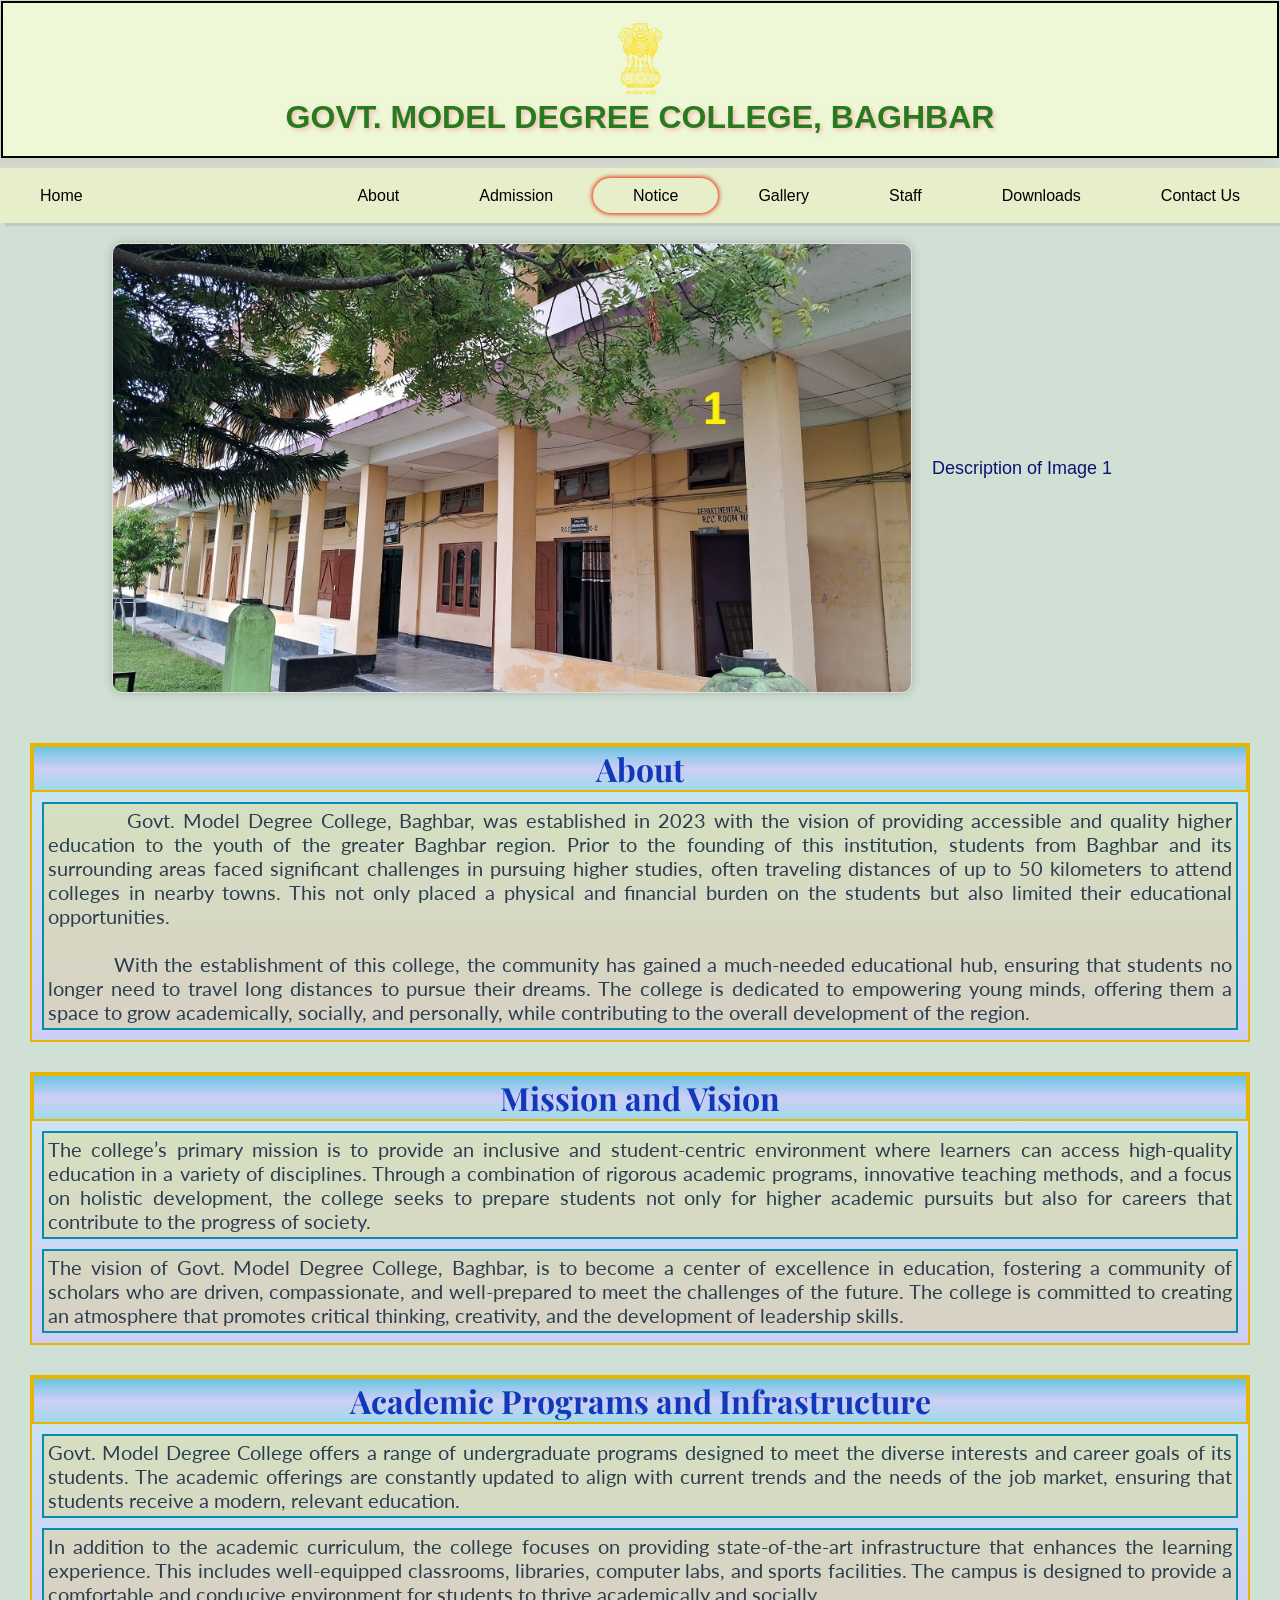
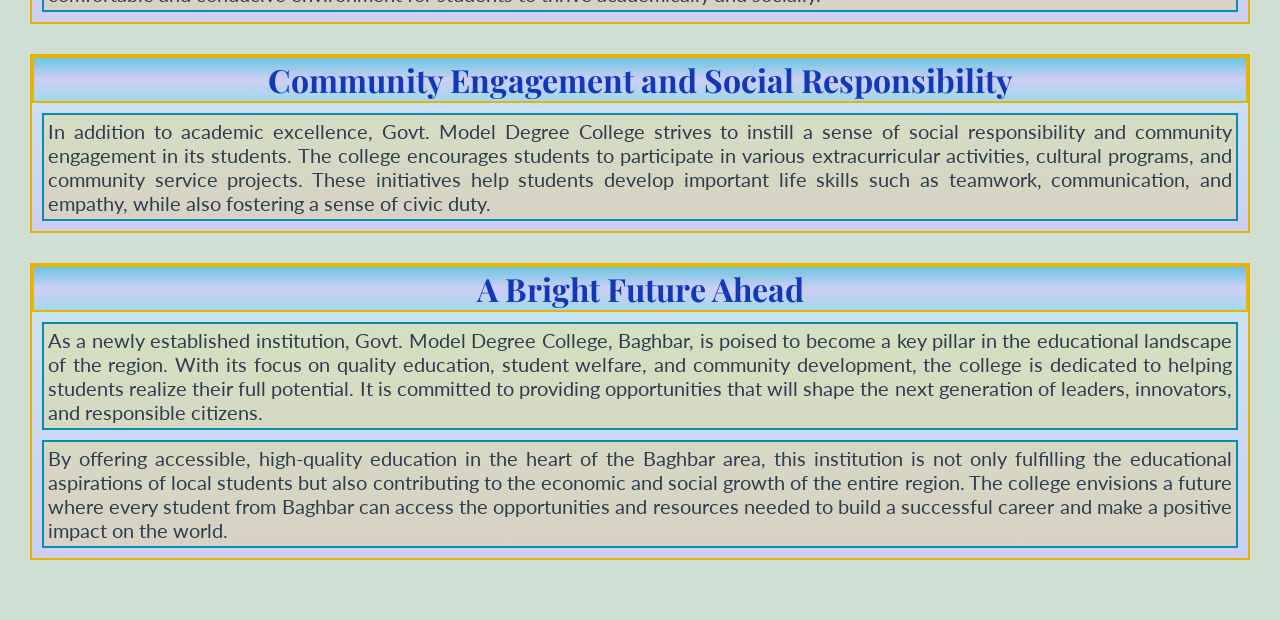
==== index.html @ e19fa277 "Add files via upload" ====
<!DOCTYPE html>
<html lang="en">

<head>
    <meta charset="UTF-8">
    <meta http-equiv="X-UA-Compatible" content="IE=edge">
    <meta name="viewport" content="width=device-width, initial-scale=1.0">
    <title>GOVT. MODEL DEGREE COLLEGE, BAGHBAR</title>
    <link rel="stylesheet" href="style.css">
    <link href="https://fonts.googleapis.com/css2?family=Playfair+Display:wght@700&family=Lato:wght@400&display=swap" rel="stylesheet">
    <script src="script.js" defer></script>
</head>

<body>
    <div class="container">
        <div class="headline">
            <div class="logo">
                <img src="logo.png" alt="logo">
            </div>
            <h1>GOVT. MODEL DEGREE COLLEGE, BAGHBAR</h1>
        </div>
    </div>

    <!-- Navigation Menu -->
    <nav>
        <ul class="sidebar">
            <li onclick="hideSidebar()">
                <a href="#"><svg xmlns="http://www.w3.org/2000/svg" height="26" viewBox="0 96 960 960" width="26">
                        <path
                            d="m249 849-42-42 231-231-231-231 42-42 231 231 231-231 42 42-231 231 231 231-42 42-231-231-231 231Z" />
                    </svg></a>
            </li>
            <li onclick="hideSidebar()"><a href="#">Home</a></li>
            <li onclick="hideSidebar()"><a href="#about">About</a></li>
            <li onclick="hideSidebar()"><a href="#">Admission form</a></li>
            <li onclick="hideSidebar()"><a href="#">Notifications</a></li>
            <li onclick="hideSidebar()"><a href="#">Gallery</a></li>
            <li onclick="hideSidebar()"><a href="#">Staff</a></li>
            <li onclick="hideSidebar()"><a href="#">Downloads</a></li>
            <li onclick="hideSidebar()"><a href="#">Contact Us</a></li>
        </ul>

        <ul>
            <li class="hideOnMobile"><a href="#">Home</a></li>
            <li class="hideOnMobile"><a href="#about">About</a></li>
            <li class="hideOnMobile"><a href="#">Admission</a></li>
            <li><a href="#" class="notice">Notice</a></li>
            <li class="hideOnMobile"><a href="#">Gallery</a></li>
            <li class="hideOnMobile"><a href="#">Staff</a></li>
            <li class="hideOnMobile"><a href="#">Downloads</a></li>
            <li class="hideOnMobile"><a href="#">Contact Us</a></li>
            <li class="menu-button" onclick="showSidebar()">
                <a href="#"><svg xmlns="http://www.w3.org/2000/svg" height="26" viewBox="0 96 960 960" width="26">
                        <path d="M120 816v-60h720v60H120Zm0-210v-60h720v60H120Zm0-210v-60h720v60H120Z" />
                    </svg></a>
            </li>
        </ul>
    </nav>

    <!-- Slideshow Section -->
    <div class="container2">
        <div class="slide-container">
            <div class="slide">
                <img src="image1.jpg" alt="Description of Image 1" class="active">
                <img src="image2.jpg" alt="Description of Image 2">
                <img src="image3.jpg" alt="Description of Image 3">
            </div>
        </div>
        <div class="description" id="description" style="color: rgb(9, 20, 114);">
            Description of Image 1
        </div>
    </div>
    <div class="about_section">
        <!-- About Section -->
        <div class="subHead">
            <h1 id="about" class="title">About</h1>
            <p class="texx"> &nbsp;&nbsp;&nbsp;&nbsp; &nbsp;&nbsp;&nbsp;&nbsp;
                Govt. Model Degree College, Baghbar, was established in 2023 with the vision of providing accessible and
                quality higher education to the youth of the greater Baghbar region. Prior to the founding of this
                institution, students from Baghbar and its surrounding areas faced significant challenges in pursuing higher
                studies, often traveling distances of up to 50 kilometers to attend colleges in nearby towns. This not only
                placed a physical and financial burden on the students but also limited their educational opportunities.
           
           <br><br> &nbsp;&nbsp;&nbsp;&nbsp; &nbsp;&nbsp;&nbsp;&nbsp;
                With the establishment of this college, the community has gained a much-needed educational hub, ensuring
                that students no longer need to travel long distances to pursue their dreams. The college is dedicated to
                empowering young minds, offering them a space to grow academically, socially, and personally, while
                contributing to the overall development of the region.
            </p>
            </p>
        </div>
    
        <!-- Mission and Vision -->
        <div class="subHead">
            <h1 class="title">Mission and Vision</h1>
            <p class="texx">
                The college’s primary mission is to provide an inclusive and student-centric environment where learners can
                access high-quality education in a variety of disciplines. Through a combination of rigorous academic
                programs, innovative teaching methods, and a focus on holistic development, the college seeks to prepare
                students not only for higher academic pursuits but also for careers that contribute to the progress of
                society.
            </p>
            <p class="texx">
                The vision of Govt. Model Degree College, Baghbar, is to become a center of excellence in education,
                fostering a community of scholars who are driven, compassionate, and well-prepared to meet the challenges of
                the future. The college is committed to creating an atmosphere that promotes critical thinking, creativity,
                and the development of leadership skills.
            </p>
        </div>
    
        <!-- Academic Programs and Infrastructure -->
        <div class="subHead">
            <h1 class="title">Academic Programs and Infrastructure</h1>
            <p class="texx">
                Govt. Model Degree College offers a range of undergraduate programs designed to meet the diverse interests
                and career goals of its students. The academic offerings are constantly updated to align with current trends
                and the needs of the job market, ensuring that students receive a modern, relevant education.
            </p>
            <p class="texx">
                In addition to the academic curriculum, the college focuses on providing state-of-the-art infrastructure
                that enhances the learning experience. This includes well-equipped classrooms, libraries, computer labs, and
                sports facilities. The campus is designed to provide a comfortable and conducive environment for students to
                thrive academically and socially.
            </p>
        </div>
    
        <!-- Community Engagement and Social Responsibility -->
        <div class="subHead">
            <h1 class="title">Community Engagement and Social Responsibility</h1>
            <p class="texx">
                In addition to academic excellence, Govt. Model Degree College strives to instill a sense of social
                responsibility and community engagement in its students. The college encourages students to participate in
                various extracurricular activities, cultural programs, and community service projects. These initiatives
                help students develop important life skills such as teamwork, communication, and empathy, while also
                fostering a sense of civic duty.
            </p>
        </div>
    
        <!-- A Bright Future Ahead -->
        <div class="subHead">
            <h1 class="title">A Bright Future Ahead</h1>
            <p class="texx">
                As a newly established institution, Govt. Model Degree College, Baghbar, is poised to become a key pillar in
                the educational landscape of the region. With its focus on quality education, student welfare, and community
                development, the college is dedicated to helping students realize their full potential. It is committed to
                providing opportunities that will shape the next generation of leaders, innovators, and responsible
                citizens.
            </p>
            <p class="texx">
                By offering accessible, high-quality education in the heart of the Baghbar area, this institution is not
                only fulfilling the educational aspirations of local students but also contributing to the economic and
                social growth of the entire region. The college envisions a future where every student from Baghbar can
                access the opportunities and resources needed to build a successful career and make a positive impact on the
                world.
            </p>
        </div>
    </div>
    


    <!-- Sidebar Toggle Script -->
    <script>
        function showSidebar() {
            const sidebar = document.querySelector('.sidebar');
            sidebar.classList.add('open'); // Add the class to show the sidebar
        }

        function hideSidebar() {
            const sidebar = document.querySelector('.sidebar');
            sidebar.classList.remove('open'); // Remove the class to hide the sidebar
        }

    </script>
</body>

</html>
---- style.css ----
/* Reset */
* {
  margin: 0;
  padding: 0;
  box-sizing: border-box;
}

/* Body Styling */
body {
  min-height: 100vh;
  background-color: rgb(209, 224, 213);
  font-family: 'Segoe UI', Tahoma, Geneva, Verdana, sans-serif;
}








/* Container */
.container {
  background-color: rgb(238, 248, 215);
  margin: 1px;
}

/* Logo */
.logo {
  display: inline-block;
  margin: 0;
}

/* Headline */
.headline {
  text-align: center;
  font-weight: bold;
  color: hsl(115, 59%, 30%);
  text-shadow: 2px 2px 4px rgba(248, 132, 132, 0.5);
  border: 2px solid #000200;
  box-shadow: -10px 5px 20px rgba(251, 10, 10, 0.1);
  padding: 20px;
  margin-bottom: 10px;
}

/* Navigation */
nav {
  background-color: rgb(230, 238, 202);
  box-shadow: 5px 3px 1px rgba(50, 0, 50, 0.1); /* Navbar shadow */
  padding: 10px 0;
  margin-bottom: 20px; /* Space below navbar */
  z-index: 10;
  position: sticky ;
  width: 100%;
}
nav ul {
  width: 100%;
  list-style: none;
  display: flex;
  justify-content: flex-end;
  align-items: center;
}
nav li {
  height: 35px;
}
nav a {
  height: 100%;
  padding: 0 40px;
  text-decoration: none;
  display: flex;
  align-items: center;
  color: black;
  text-align: center;
  
}

.notice {
  box-shadow: 0 0 5px rgb(240, 68, 16),
  0 0 5px rgb(221, 54, 54);
  border-radius: 30px;
}

nav a:hover {
  color: aquamarine;
  background-color: #555f5d;
  transition: 1000ms;
}

nav li:first-child {
  margin-right: auto;
}

/* Sidebar */

.sidebar {
  position: absolute;
  right: 0;
  height: calc(100vh - 60px); /* Sidebar height adjusted to not overlap the navbar */
  width: 250px;
  background: #c6e2c7;
  backdrop-filter: blur(10px); /* Adjust blur for a cleaner look */
  box-shadow: -10px 0 10px rgba(0, 0, 0, 0.1);
  list-style: none;
  display: none; /* Sidebar is hidden by default */
  flex-direction: column;
  align-items: flex-start;
  justify-content: flex-start;
  z-index: 1000; /* Ensure it appears above other content */

}
.sidebar li {
  width: 100%;
}
.sidebar a {
  width: 100%;
}
.menu-button {
  display: none;
}

/* Sidebar visible state */
.sidebar.open {
  display: flex; /* Show the sidebar when triggered */
}

/* Responsive for Mobile */
@media(max-width: 800px) {
  .hideOnMobile {
      display: none;
  }
  .menu-button {
      display: block;
  }
}

@media(max-width: 530px) {
  .sidebar {
      width: 100%;
  }
}



/* Container for the slideshow */
.container2 {
  width: 100%;
  display: flex;
  justify-content: center;  /* Center the slideshow horizontally */
  align-items: center;
  position: relative;
  margin: 20px 0;  /* Add some spacing around */
}

/* Slide container */
.slide-container {
  width: 80%;
  max-width: 800px;  /* Set a maximum width for large screens */
  aspect-ratio: 16 / 9;  /* Maintain aspect ratio for images */
  border: 1px solid #ddd;
  box-shadow: 0 0 10px rgba(0, 0, 0, 0.2);
  border-radius: 10px;
  overflow: hidden;
}

.slide {
  position: relative;
  height: 100%;
}

.slide img {
  position: absolute;
  top: 0;
  left: 0;
  width: 100%;
  height: 100%;
  object-fit: cover;
  opacity: 0;
  transition: opacity 1s;
}

.slide img.active {
  opacity: 1;
}

.description {
  width: 20%;
  padding: 20px;
  font-size: 18px;
  color: #666;
}

/* @media (max-width: 768px) {
  .description {
      width: 100%;
      text-align: center;
  }
  .slide-container {
      width: 100%;
      height: 50vh;
  }
} */



/* Responsive adjustments */
@media (max-width: 768px) {
  .slide-container {
    width: 90%;  /* Increase width on smaller screens */
    max-width: 100%;
  }

  .description {
    display: none;
    /* width: 100%;
    text-align: center; */
}
}

@media (max-width: 480px) {
  .slide-container {
    width: 100%;  /* Use the full width of the screen on very small devices */
  }
}


/*body of the page*/

.about_section{
border: 30px solid  rgb(209, 224, 213);
text-align: justify;
}

.subHead{
  border: 2px solid #e7b500;
  margin-bottom: 30px;
  background: linear-gradient(to bottom, #c9e7f0, #cecef5);
}

.title{
  font-family: 'Playfair Display', serif;
  color: #1138b8;
  text-align: center;
  border: 2px solid #e7b500;
  background: linear-gradient(to top, #a0d9eb, #cecef5,  #6ac6e2);
}
.texx{
  color: #2c3e50;
  padding: .2em;
  margin: .5em;
   border: 2px solid #088cad;
   background-color: rgba(255, 215, 0, 0.2);
}
p{
  font-size: 20px;
  font-family: 'Lato', sans-serif;
}
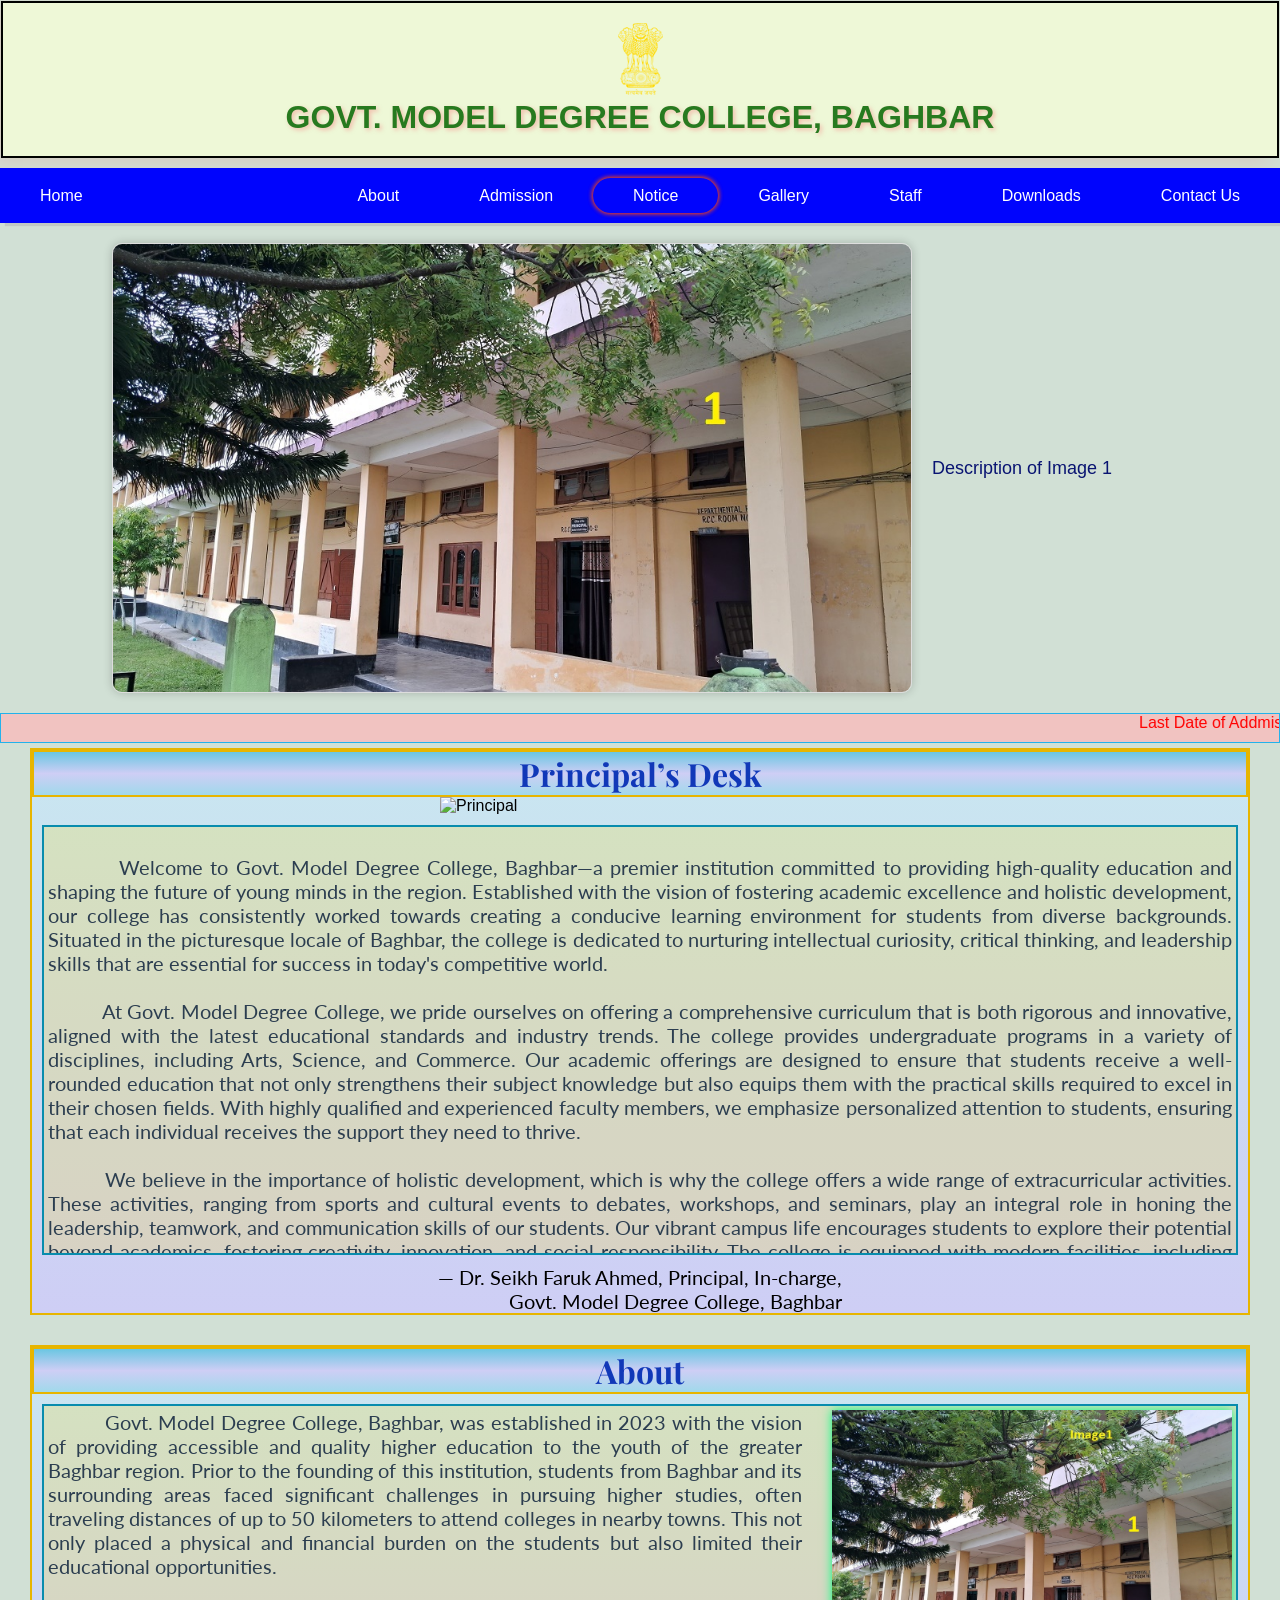
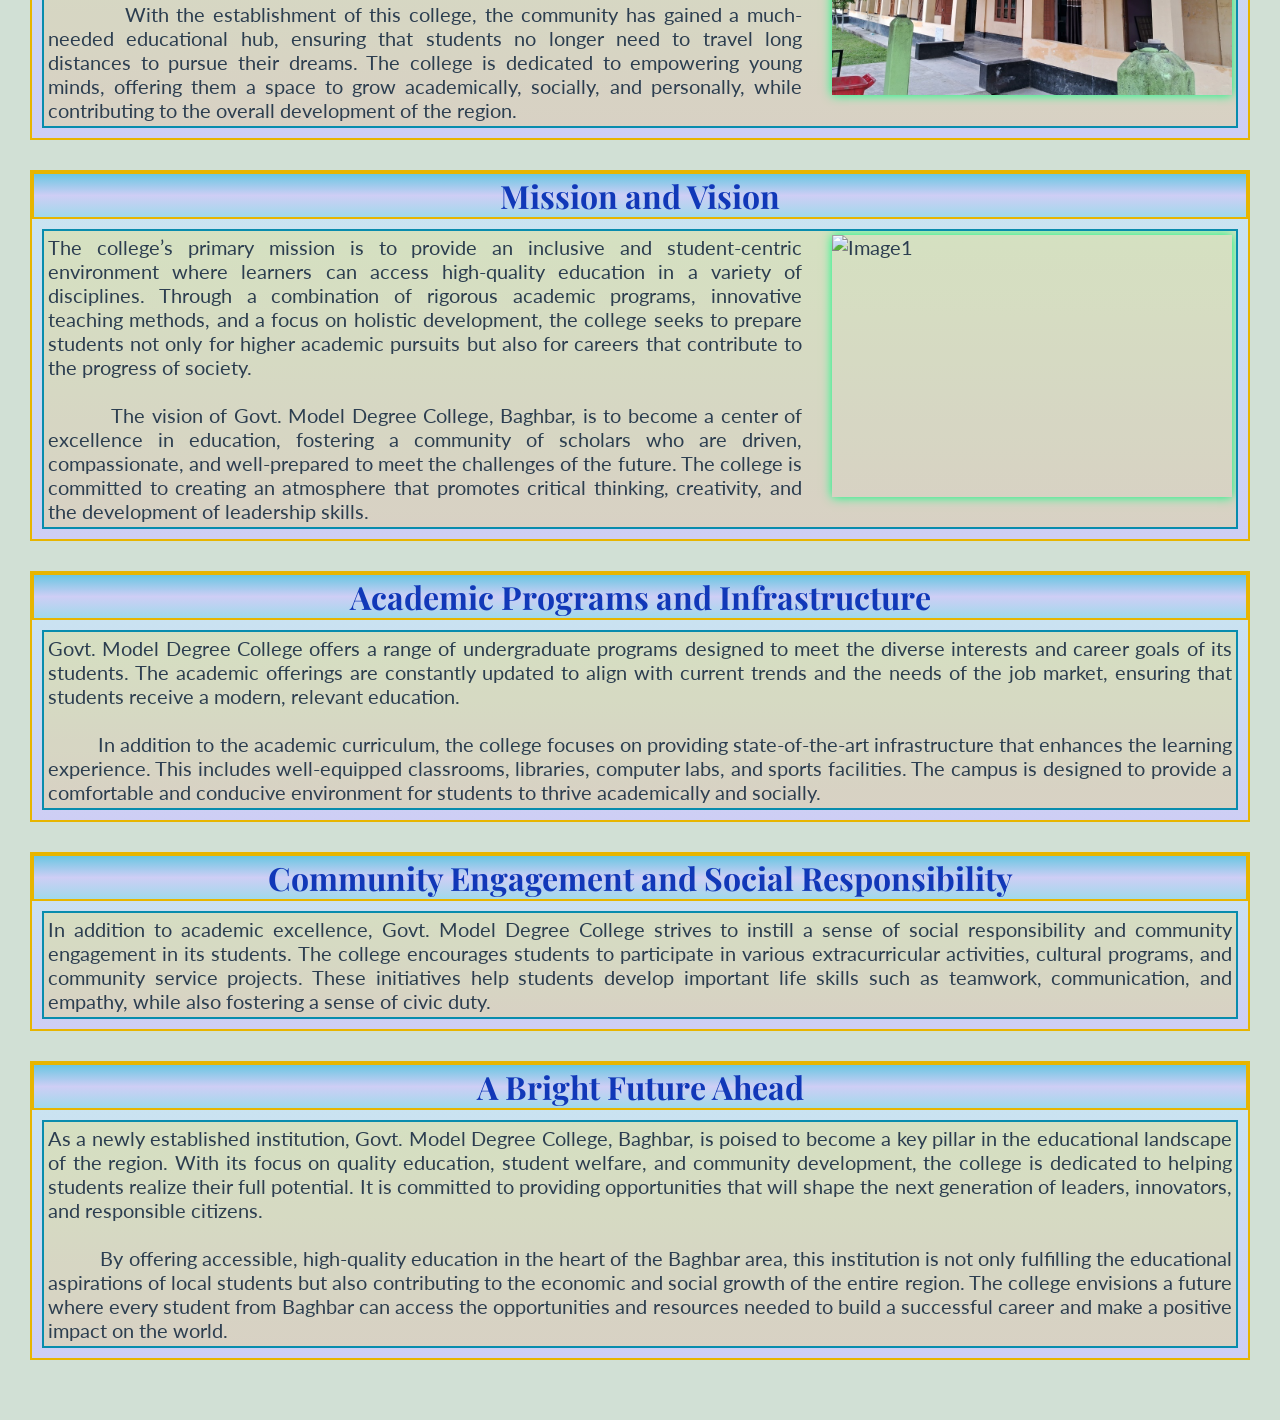
==== commit 72a8a4a0: "Add files via upload" ====
--- a/index.html
+++ b/index.html
@@ -7,7 +7,8 @@
     <meta name="viewport" content="width=device-width, initial-scale=1.0">
     <title>GOVT. MODEL DEGREE COLLEGE, BAGHBAR</title>
     <link rel="stylesheet" href="style.css">
-    <link href="https://fonts.googleapis.com/css2?family=Playfair+Display:wght@700&family=Lato:wght@400&display=swap" rel="stylesheet">
+    <link href="https://fonts.googleapis.com/css2?family=Playfair+Display:wght@700&family=Lato:wght@400&display=swap"
+        rel="stylesheet">
     <script src="script.js" defer></script>
 </head>
 
@@ -70,107 +71,210 @@
             Description of Image 1
         </div>
     </div>
+
+    <div class="notices">
+        <marquee behavior="" direction="left"> Last Date of Addmission : 30/07/2024</marquee>
+    </div>
+
+
+
+
+
+
+
     <div class="about_section">
+
+
+        <div class="container3 subHead">
+            <h1 class="title">Principal’s Desk</h1>
+            <img src="principal.jpg" alt="Principal" class="prin">
+            <p class="texx" style="display: flex;">
+                <br> &nbsp;&nbsp;&nbsp;&nbsp; &nbsp;&nbsp;&nbsp;&nbsp;
+                Welcome to Govt. Model Degree College, Baghbar—a premier institution committed to providing high-quality
+                education and shaping the future of young minds in the region. Established with the vision of fostering
+                academic
+                excellence and holistic development, our college has consistently worked towards creating a conducive
+                learning
+                environment for students from diverse backgrounds. Situated in the picturesque locale of Baghbar, the
+                college is
+                dedicated to nurturing intellectual curiosity, critical thinking, and leadership skills that are
+                essential for
+                success in today's competitive world.
+
+                <br><br> &nbsp;&nbsp;&nbsp;&nbsp; &nbsp;&nbsp;&nbsp;&nbsp;
+                At Govt. Model Degree College, we pride ourselves on offering a comprehensive curriculum that is both
+                rigorous
+                and innovative, aligned with the latest educational standards and industry trends. The college provides
+                undergraduate programs in a variety of disciplines, including Arts, Science, and Commerce. Our academic
+                offerings are designed to ensure that students receive a well-rounded education that not only
+                strengthens their
+                subject knowledge but also equips them with the practical skills required to excel in their chosen
+                fields. With
+                highly qualified and experienced faculty members, we emphasize personalized attention to students,
+                ensuring that
+                each individual receives the support they need to thrive.
+
+                <br><br> &nbsp;&nbsp;&nbsp;&nbsp; &nbsp;&nbsp;&nbsp;&nbsp;
+                We believe in the importance of holistic development, which is why the college offers a wide range of
+                extracurricular activities. These activities, ranging from sports and cultural events to debates,
+                workshops, and
+                seminars, play an integral role in honing the leadership, teamwork, and communication skills of our
+                students.
+                Our vibrant campus life encourages students to explore their potential beyond academics, fostering
+                creativity,
+                innovation, and social responsibility. The college is equipped with modern facilities, including
+                well-stocked
+                libraries, state-of-the-art laboratories, and sports facilities that contribute to a conducive learning
+                environment.
+
+                <br><br> &nbsp;&nbsp;&nbsp;&nbsp; &nbsp;&nbsp;&nbsp;&nbsp;
+                A key aspect of our institution is its strong emphasis on character-building and the cultivation of
+                ethical
+                values. We strive to imbue our students with a sense of discipline, responsibility, and community
+                engagement.
+                The college’s close-knit community of students, faculty, and staff creates a supportive environment
+                where every
+                individual is encouraged to grow and contribute meaningfully to society.
+
+                <br><br> &nbsp;&nbsp;&nbsp;&nbsp; &nbsp;&nbsp;&nbsp;&nbsp;
+                In addition to academic and extracurricular excellence, we are deeply committed to creating a
+                sustainable and
+                inclusive environment. We actively promote social awareness through various outreach programs and
+                initiatives
+                aimed at helping the local community. Whether through awareness campaigns, environmental projects, or
+                social
+                service activities, our students are encouraged to become responsible citizens who can contribute
+                positively to
+                society.
+
+                <br><br> &nbsp;&nbsp;&nbsp;&nbsp; &nbsp;&nbsp;&nbsp;&nbsp;
+                As we continue our journey of academic excellence and community service, I invite all students, faculty,
+                and
+                stakeholders to be a part of this enriching experience. Together, we will continue to uphold the values
+                of
+                education, integrity, and inclusivity that define Govt. Model Degree College, Baghbar. We remain
+                committed to
+                empowering our students with the knowledge, skills, and confidence to succeed in their future endeavors
+                and make
+                meaningful contributions to the world around them.
+
+                <br><br> &nbsp;&nbsp;&nbsp;&nbsp; &nbsp;&nbsp;&nbsp;&nbsp;
+                Thank you for being a part of our esteemed institution.
+
+                <br><br> &nbsp;&nbsp;&nbsp;&nbsp; &nbsp;&nbsp;&nbsp;&nbsp;
+            <p style="text-align: right;"> — Dr. Seikh Faruk Ahmed, Principal, In-charge, <br> Govt. Model Degree
+                College, Baghbar</p>
+            </p>
+
+        </div>
+
+
+
+
         <!-- About Section -->
         <div class="subHead">
             <h1 id="about" class="title">About</h1>
-            <p class="texx"> &nbsp;&nbsp;&nbsp;&nbsp; &nbsp;&nbsp;&nbsp;&nbsp;
+            <p class="texx"> &nbsp;&nbsp;&nbsp;&nbsp; &nbsp;&nbsp;&nbsp;&nbsp; <img class="about-image hideOnMobile"
+                    src="image1.jpg" alt="Image1" srcset="">
                 Govt. Model Degree College, Baghbar, was established in 2023 with the vision of providing accessible and
                 quality higher education to the youth of the greater Baghbar region. Prior to the founding of this
-                institution, students from Baghbar and its surrounding areas faced significant challenges in pursuing higher
-                studies, often traveling distances of up to 50 kilometers to attend colleges in nearby towns. This not only
+                institution, students from Baghbar and its surrounding areas faced significant challenges in pursuing
+                higher
+                studies, often traveling distances of up to 50 kilometers to attend colleges in nearby towns. This not
+                only
                 placed a physical and financial burden on the students but also limited their educational opportunities.
-           
-           <br><br> &nbsp;&nbsp;&nbsp;&nbsp; &nbsp;&nbsp;&nbsp;&nbsp;
+
+                <br><br> &nbsp;&nbsp;&nbsp;&nbsp; &nbsp;&nbsp;&nbsp;&nbsp;
                 With the establishment of this college, the community has gained a much-needed educational hub, ensuring
-                that students no longer need to travel long distances to pursue their dreams. The college is dedicated to
+                that students no longer need to travel long distances to pursue their dreams. The college is dedicated
+                to
                 empowering young minds, offering them a space to grow academically, socially, and personally, while
                 contributing to the overall development of the region.
             </p>
-            </p>
-        </div>
-    
+
+        </div>
+
         <!-- Mission and Vision -->
         <div class="subHead">
             <h1 class="title">Mission and Vision</h1>
-            <p class="texx">
-                The college’s primary mission is to provide an inclusive and student-centric environment where learners can
+            <p class="texx"> <img class="about-image2 hideOnMobile" src="book.jpg" alt="Image1" srcset="">
+                The college’s primary mission is to provide an inclusive and student-centric environment where learners
+                can
                 access high-quality education in a variety of disciplines. Through a combination of rigorous academic
                 programs, innovative teaching methods, and a focus on holistic development, the college seeks to prepare
                 students not only for higher academic pursuits but also for careers that contribute to the progress of
                 society.
-            </p>
-            <p class="texx">
+
+
+                <br><br> &nbsp;&nbsp;&nbsp;&nbsp; &nbsp;&nbsp;&nbsp;&nbsp;
                 The vision of Govt. Model Degree College, Baghbar, is to become a center of excellence in education,
-                fostering a community of scholars who are driven, compassionate, and well-prepared to meet the challenges of
-                the future. The college is committed to creating an atmosphere that promotes critical thinking, creativity,
+                fostering a community of scholars who are driven, compassionate, and well-prepared to meet the
+                challenges of
+                the future. The college is committed to creating an atmosphere that promotes critical thinking,
+                creativity,
                 and the development of leadership skills.
             </p>
         </div>
-    
+
         <!-- Academic Programs and Infrastructure -->
         <div class="subHead">
             <h1 class="title">Academic Programs and Infrastructure</h1>
             <p class="texx">
-                Govt. Model Degree College offers a range of undergraduate programs designed to meet the diverse interests
-                and career goals of its students. The academic offerings are constantly updated to align with current trends
+                Govt. Model Degree College offers a range of undergraduate programs designed to meet the diverse
+                interests
+                and career goals of its students. The academic offerings are constantly updated to align with current
+                trends
                 and the needs of the job market, ensuring that students receive a modern, relevant education.
-            </p>
-            <p class="texx">
+
+                <br><br> &nbsp;&nbsp;&nbsp;&nbsp; &nbsp;&nbsp;&nbsp;&nbsp;
                 In addition to the academic curriculum, the college focuses on providing state-of-the-art infrastructure
-                that enhances the learning experience. This includes well-equipped classrooms, libraries, computer labs, and
-                sports facilities. The campus is designed to provide a comfortable and conducive environment for students to
+                that enhances the learning experience. This includes well-equipped classrooms, libraries, computer labs,
+                and
+                sports facilities. The campus is designed to provide a comfortable and conducive environment for
+                students to
                 thrive academically and socially.
             </p>
         </div>
-    
+
         <!-- Community Engagement and Social Responsibility -->
         <div class="subHead">
             <h1 class="title">Community Engagement and Social Responsibility</h1>
             <p class="texx">
                 In addition to academic excellence, Govt. Model Degree College strives to instill a sense of social
-                responsibility and community engagement in its students. The college encourages students to participate in
-                various extracurricular activities, cultural programs, and community service projects. These initiatives
+                responsibility and community engagement in its students. The college encourages students to participate
+                in various extracurricular activities, cultural programs, and community service projects. These
+                initiatives
                 help students develop important life skills such as teamwork, communication, and empathy, while also
                 fostering a sense of civic duty.
             </p>
         </div>
-    
+
         <!-- A Bright Future Ahead -->
         <div class="subHead">
             <h1 class="title">A Bright Future Ahead</h1>
             <p class="texx">
-                As a newly established institution, Govt. Model Degree College, Baghbar, is poised to become a key pillar in
-                the educational landscape of the region. With its focus on quality education, student welfare, and community
-                development, the college is dedicated to helping students realize their full potential. It is committed to
-                providing opportunities that will shape the next generation of leaders, innovators, and responsible
+                As a newly established institution, Govt. Model Degree College, Baghbar, is poised to become a key
+                pillar in the educational landscape of the region. With its focus on quality education, student welfare,
+                and
+                community development, the college is dedicated to helping students realize their full potential. It is
+                committed
+                to providing opportunities that will shape the next generation of leaders, innovators, and responsible
                 citizens.
-            </p>
-            <p class="texx">
+
+                <br><br> &nbsp;&nbsp;&nbsp;&nbsp; &nbsp;&nbsp;&nbsp;&nbsp;
                 By offering accessible, high-quality education in the heart of the Baghbar area, this institution is not
                 only fulfilling the educational aspirations of local students but also contributing to the economic and
                 social growth of the entire region. The college envisions a future where every student from Baghbar can
-                access the opportunities and resources needed to build a successful career and make a positive impact on the
+                access the opportunities and resources needed to build a successful career and make a positive impact on
+                the
                 world.
             </p>
         </div>
     </div>
-    
-
-
-    <!-- Sidebar Toggle Script -->
-    <script>
-        function showSidebar() {
-            const sidebar = document.querySelector('.sidebar');
-            sidebar.classList.add('open'); // Add the class to show the sidebar
-        }
-
-        function hideSidebar() {
-            const sidebar = document.querySelector('.sidebar');
-            sidebar.classList.remove('open'); // Remove the class to hide the sidebar
-        }
-
-    </script>
+
+
+
+
 </body>
 
 </html>
--- a/style.css
+++ b/style.css
@@ -11,10 +11,6 @@
   background-color: rgb(209, 224, 213);
   font-family: 'Segoe UI', Tahoma, Geneva, Verdana, sans-serif;
 }
-
-
-
-
 
 
 
@@ -45,7 +41,7 @@
 
 /* Navigation */
 nav {
-  background-color: rgb(230, 238, 202);
+  background-color: rgb(0, 4, 253);
   box-shadow: 5px 3px 1px rgba(50, 0, 50, 0.1); /* Navbar shadow */
   padding: 10px 0;
   margin-bottom: 20px; /* Space below navbar */
@@ -69,9 +65,12 @@
   text-decoration: none;
   display: flex;
   align-items: center;
-  color: black;
+  color: rgb(255, 255, 255);
   text-align: center;
-  
+}
+
+svg{
+  fill:yellow;
 }
 
 .notice {
@@ -82,7 +81,7 @@
 
 nav a:hover {
   color: aquamarine;
-  background-color: #555f5d;
+  background-color: #000000;
   transition: 1000ms;
 }
 
@@ -97,7 +96,7 @@
   right: 0;
   height: calc(100vh - 60px); /* Sidebar height adjusted to not overlap the navbar */
   width: 250px;
-  background: #c6e2c7;
+  background: #2f00ff;
   backdrop-filter: blur(10px); /* Adjust blur for a cleaner look */
   box-shadow: -10px 0 10px rgba(0, 0, 0, 0.1);
   list-style: none;
@@ -213,7 +212,10 @@
     display: none;
     /* width: 100%;
     text-align: center; */
-}
+  }
+  .about-image{
+    border: 3px solid red;
+  }
 }
 
 @media (max-width: 480px) {
@@ -225,18 +227,76 @@
 
 /*body of the page*/
 
+.notices {
+  height: 30px;
+  color: red;
+  background-color: rgb(241, 195, 193);
+  border: 1px solid rgb(35, 178, 235);
+}
+
+.container3 {
+  width: 100%;
+  display: flex;
+  flex-direction: column;
+  justify-content: center;  /* Center the slideshow horizontally */
+  align-items: center;
+  position: relative;
+  margin: 5px 0;  /* Add some spacing around */
+
+}
+
+.prin{
+  width: 400px;
+}
+
+
+
+
+
+
+
+
+
+
+.about-image{
+  height: 285px;
+  width: 400px;
+  float: right;
+  margin-left: 30px;
+  box-shadow:  0 0 10px rgb(0, 253, 127);
+}
+
+.about-image2{
+  height: 262px;
+  width: 400px;
+  float: right;
+  margin-left: 30px;
+  box-shadow:  0 0 10px rgb(0, 253, 127);
+}
+
+
+
+
+
+
+
 .about_section{
 border: 30px solid  rgb(209, 224, 213);
 text-align: justify;
+margin-top: 0;
+border-top: 0;
+
 }
 
 .subHead{
   border: 2px solid #e7b500;
   margin-bottom: 30px;
+  
   background: linear-gradient(to bottom, #c9e7f0, #cecef5);
 }
 
 .title{
+  width: 100%;
   font-family: 'Playfair Display', serif;
   color: #1138b8;
   text-align: center;
@@ -249,6 +309,8 @@
   margin: .5em;
    border: 2px solid #088cad;
    background-color: rgba(255, 215, 0, 0.2);
+   max-height: 430px;
+   overflow: scroll;
 }
 p{
   font-size: 20px;
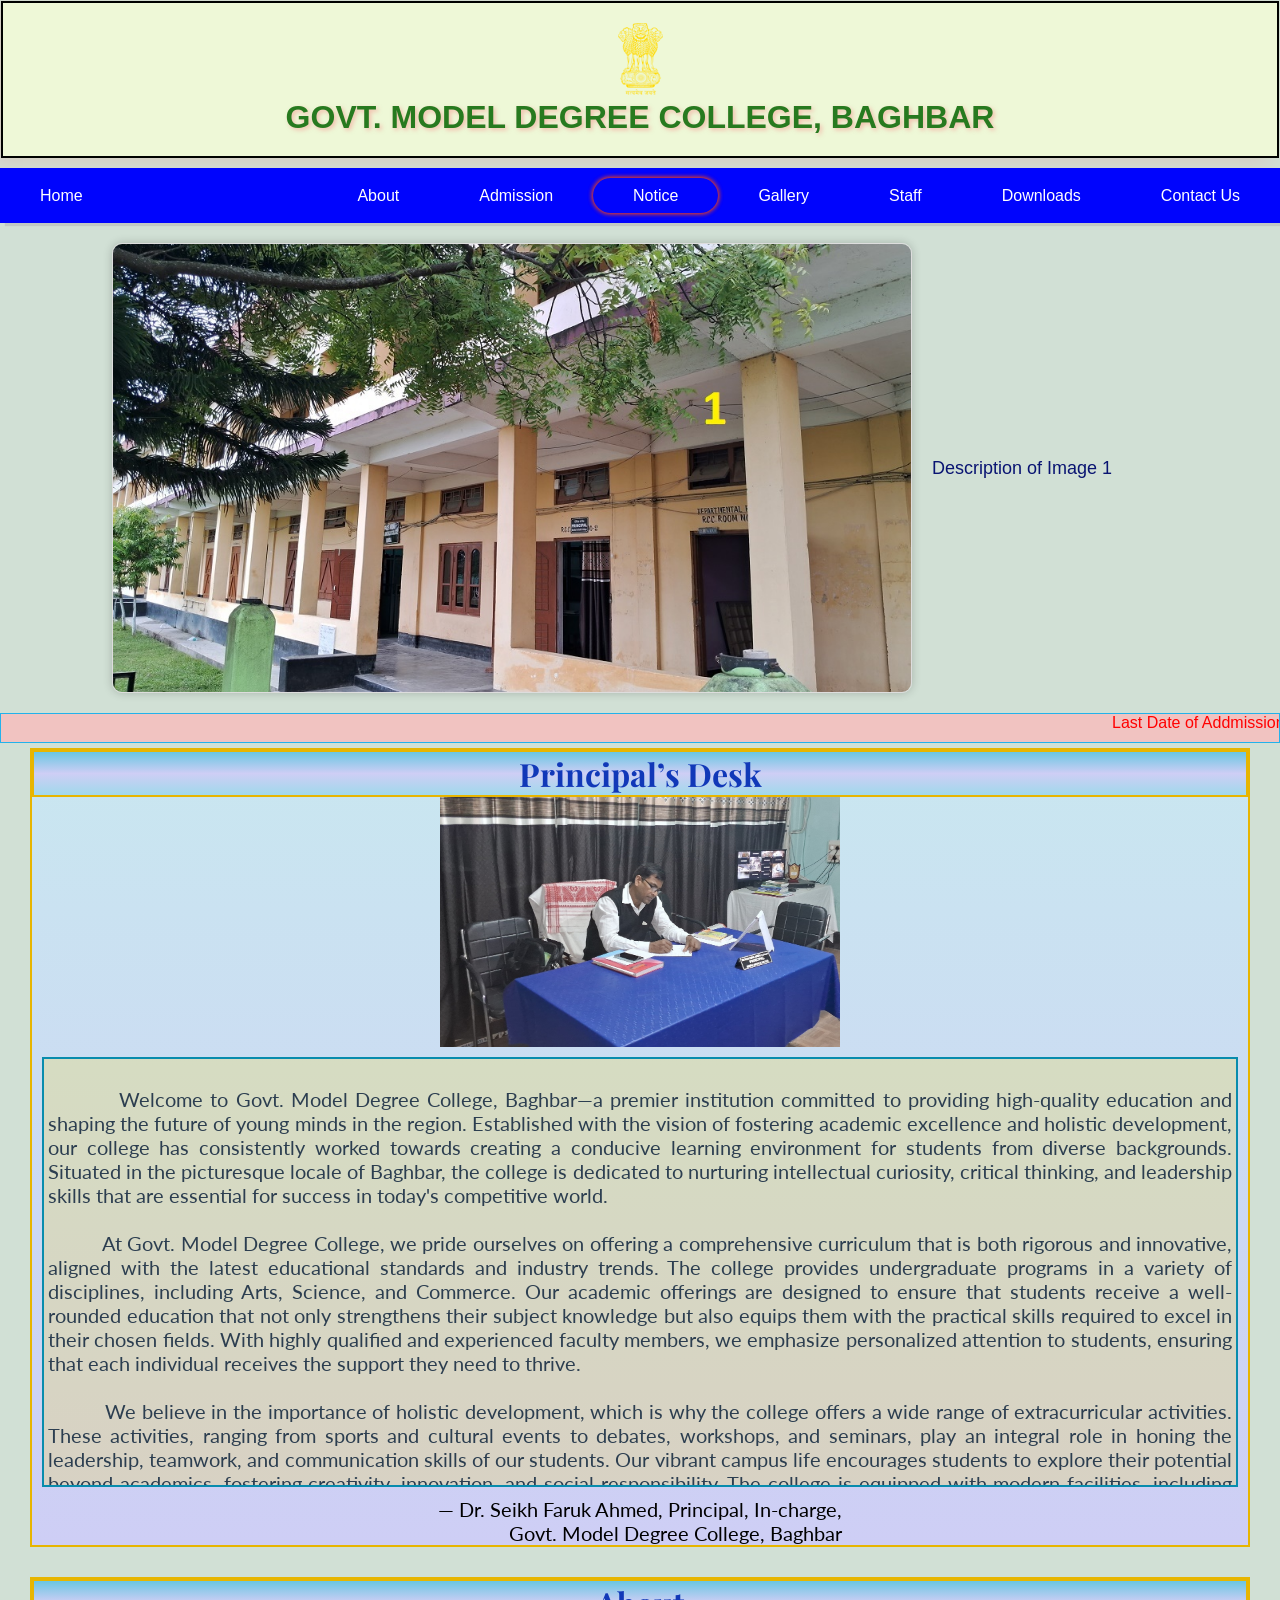
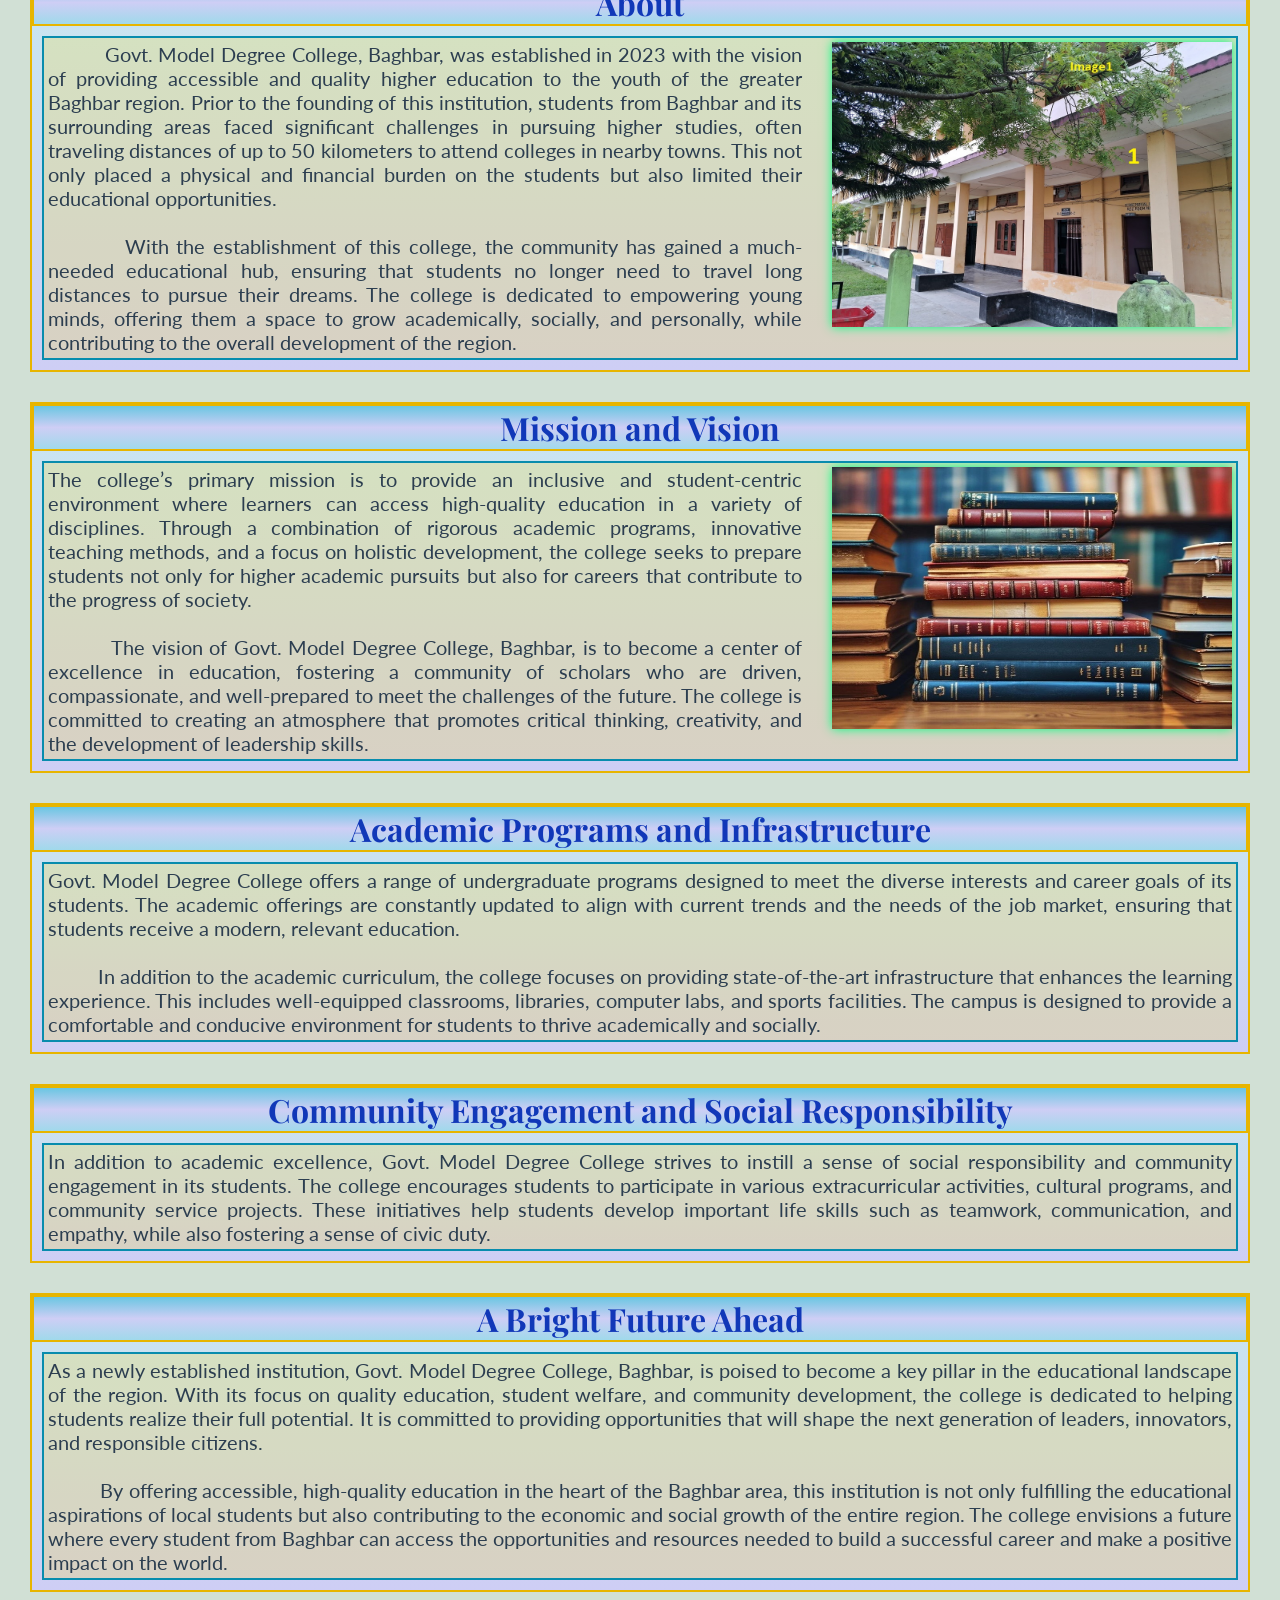
==== commit 6a94d881: "Update index.html" ====
--- a/index.html
+++ b/index.html
@@ -45,7 +45,7 @@
             <li class="hideOnMobile"><a href="#">Home</a></li>
             <li class="hideOnMobile"><a href="#about">About</a></li>
             <li class="hideOnMobile"><a href="#">Admission</a></li>
-            <li><a href="#" class="notice">Notice</a></li>
+            <li><a href="notices/notice.html" class="notice">Notice</a></li>
             <li class="hideOnMobile"><a href="#">Gallery</a></li>
             <li class="hideOnMobile"><a href="#">Staff</a></li>
             <li class="hideOnMobile"><a href="#">Downloads</a></li>
@@ -277,4 +277,4 @@
 
 </body>
 
-</html>+</html>
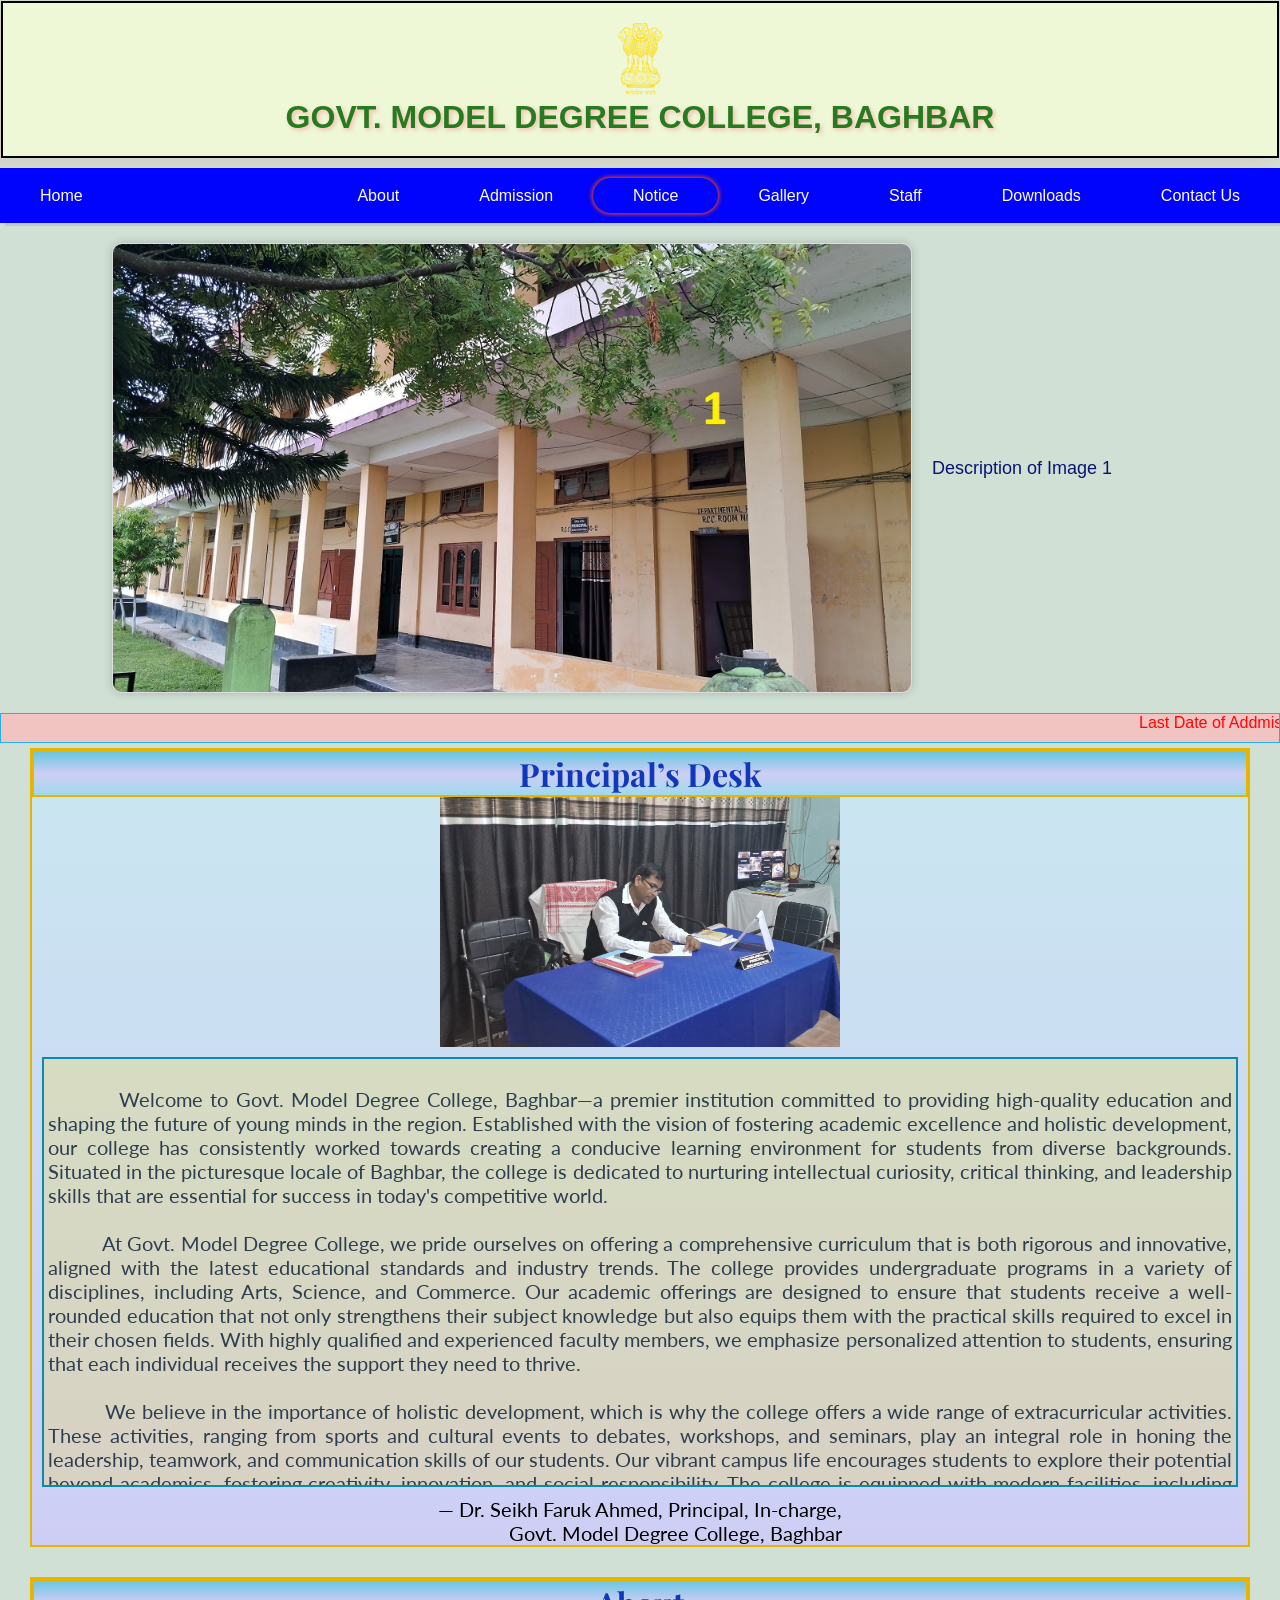
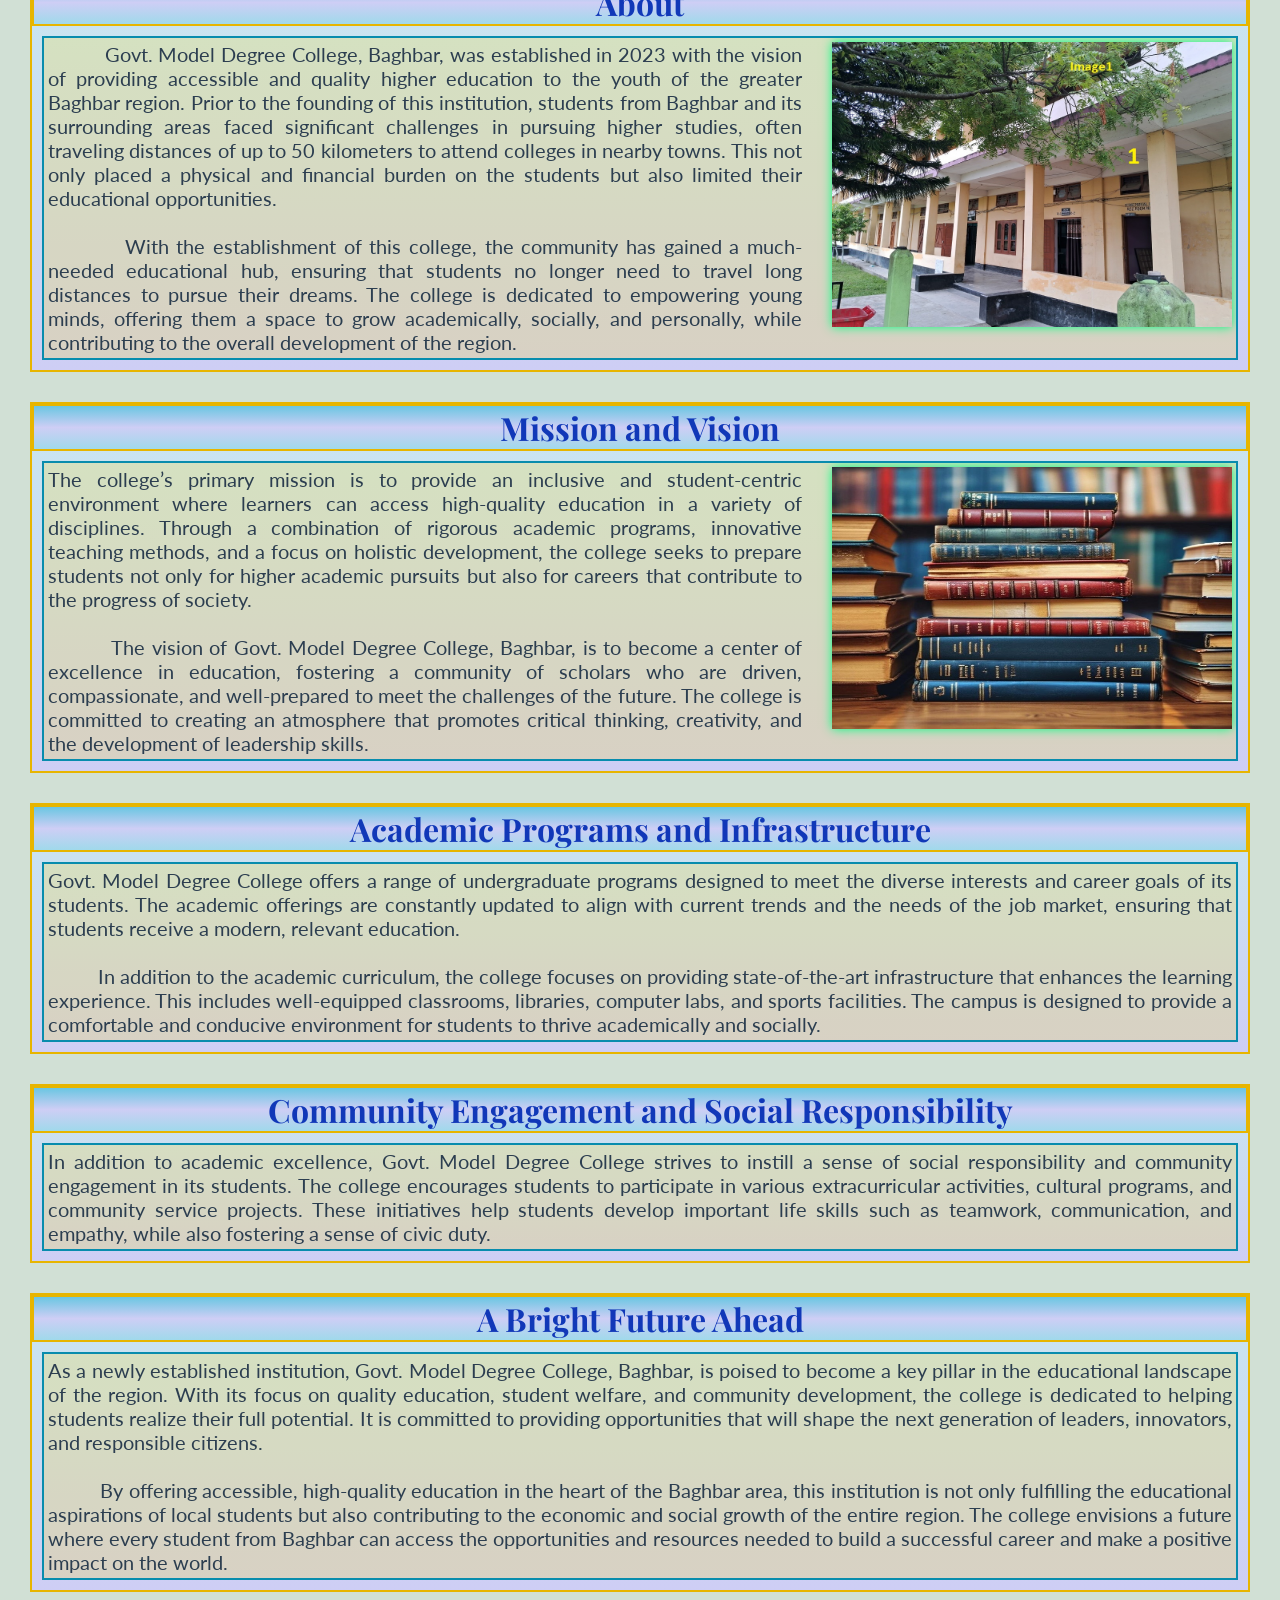
==== commit f1fd2c7a: "Update index.html" ====
--- a/index.html
+++ b/index.html
@@ -34,7 +34,7 @@
             <li onclick="hideSidebar()"><a href="#">Home</a></li>
             <li onclick="hideSidebar()"><a href="#about">About</a></li>
             <li onclick="hideSidebar()"><a href="#">Admission form</a></li>
-            <li onclick="hideSidebar()"><a href="#">Notifications</a></li>
+            <li onclick="hideSidebar()"><a href="notices/notice.html">Notifications</a></li>
             <li onclick="hideSidebar()"><a href="#">Gallery</a></li>
             <li onclick="hideSidebar()"><a href="#">Staff</a></li>
             <li onclick="hideSidebar()"><a href="#">Downloads</a></li>
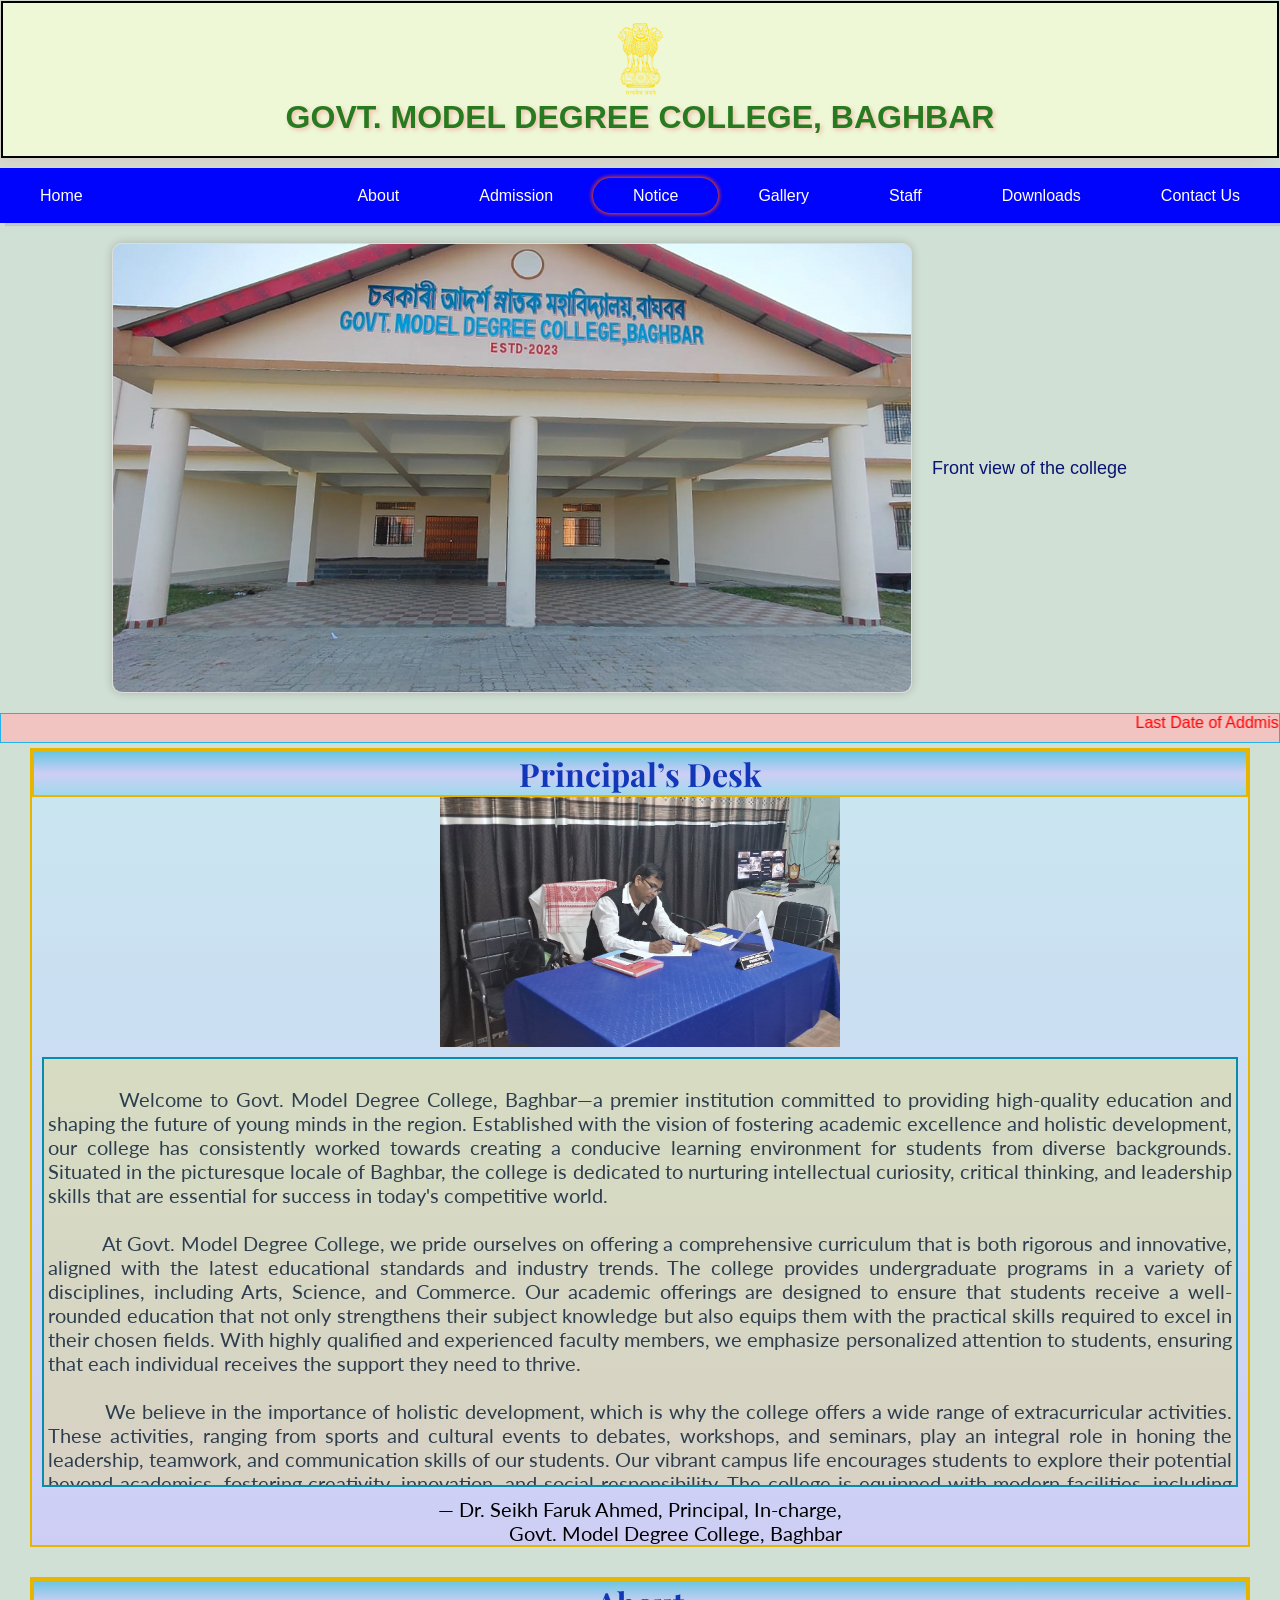
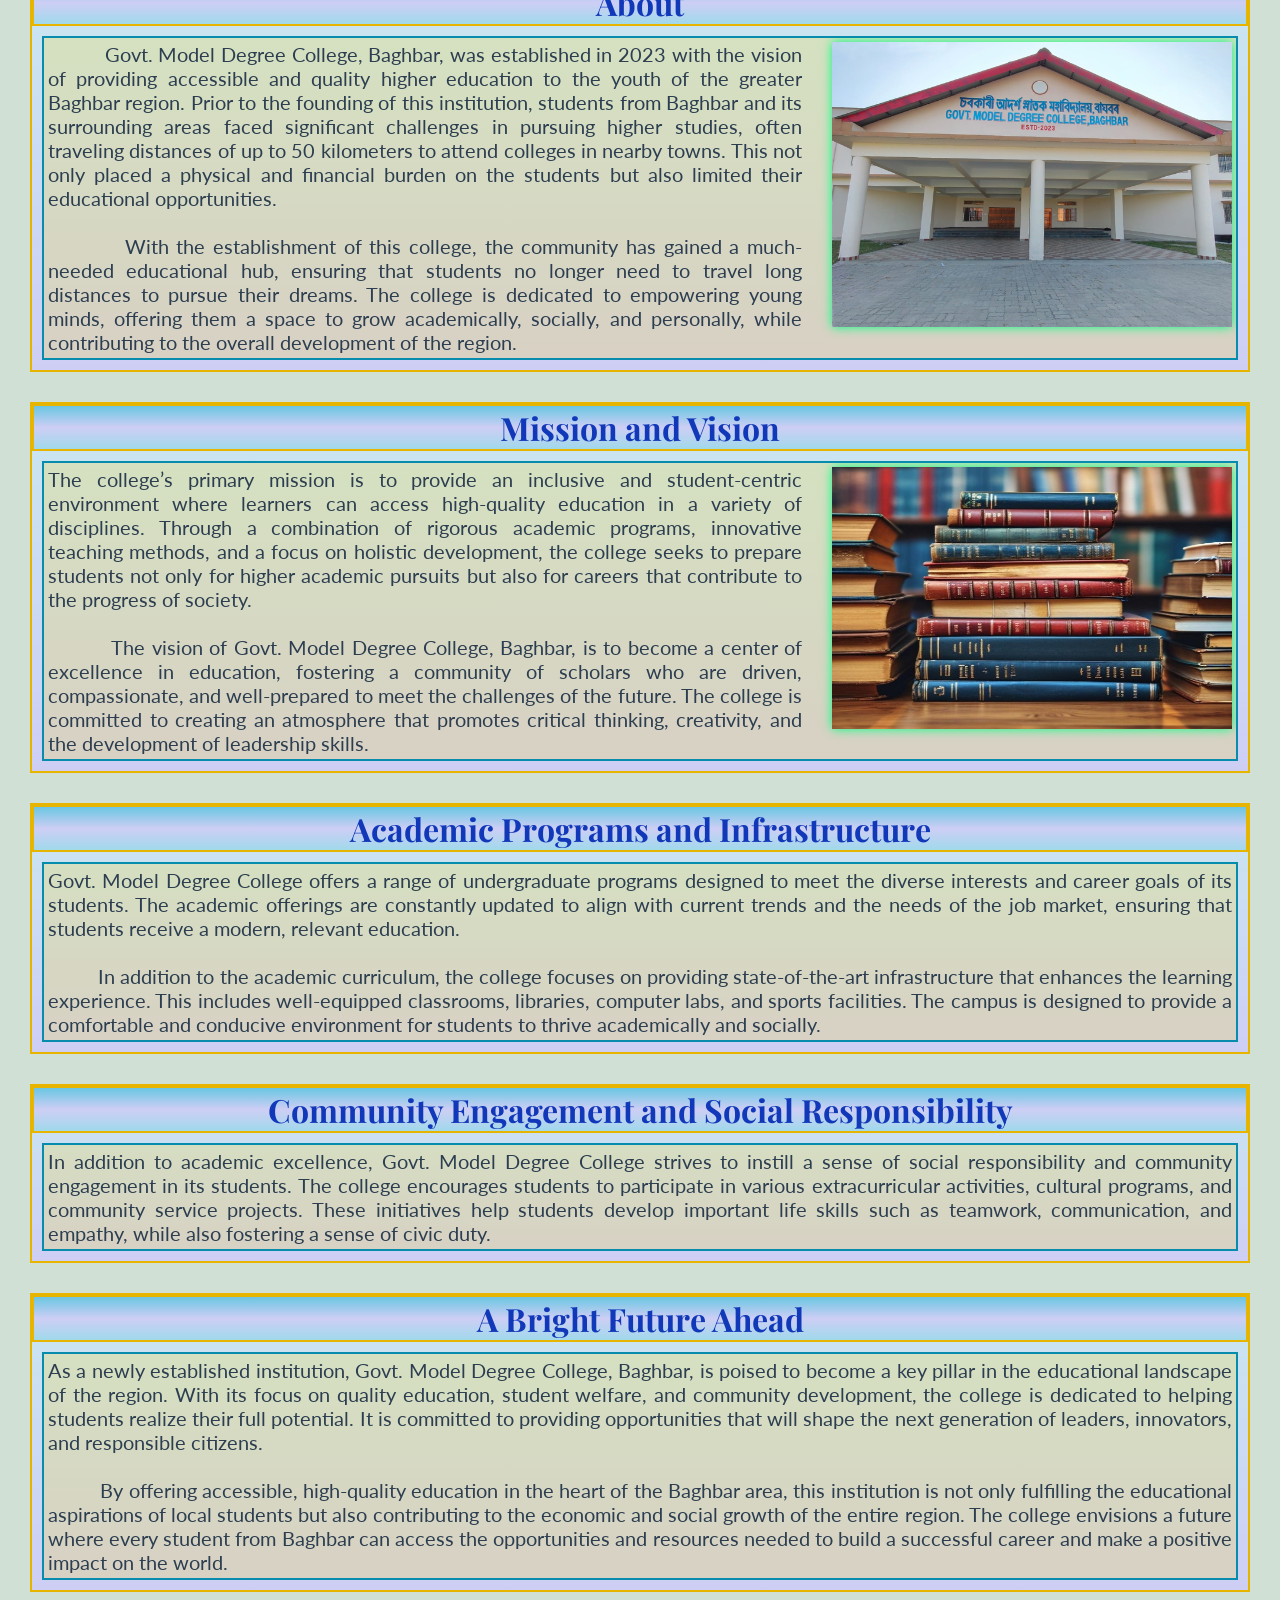
==== commit a6c5f908: "Update index.html" ====
--- a/index.html
+++ b/index.html
@@ -33,7 +33,7 @@
             </li>
             <li onclick="hideSidebar()"><a href="#">Home</a></li>
             <li onclick="hideSidebar()"><a href="#about">About</a></li>
-            <li onclick="hideSidebar()"><a href="#">Admission form</a></li>
+            <li onclick="hideSidebar()"><a href="https://assamadmission.samarth.ac.in/index.php/registration/user/register">Admission form</a></li>
             <li onclick="hideSidebar()"><a href="notices/notice.html">Notifications</a></li>
             <li onclick="hideSidebar()"><a href="#">Gallery</a></li>
             <li onclick="hideSidebar()"><a href="#">Staff</a></li>
--- a/style.css
+++ b/style.css
@@ -242,6 +242,7 @@
   align-items: center;
   position: relative;
   margin: 5px 0;  /* Add some spacing around */
+  overflow : hidden;
 
 }
 
@@ -315,4 +316,4 @@
 p{
   font-size: 20px;
   font-family: 'Lato', sans-serif;
-}+}
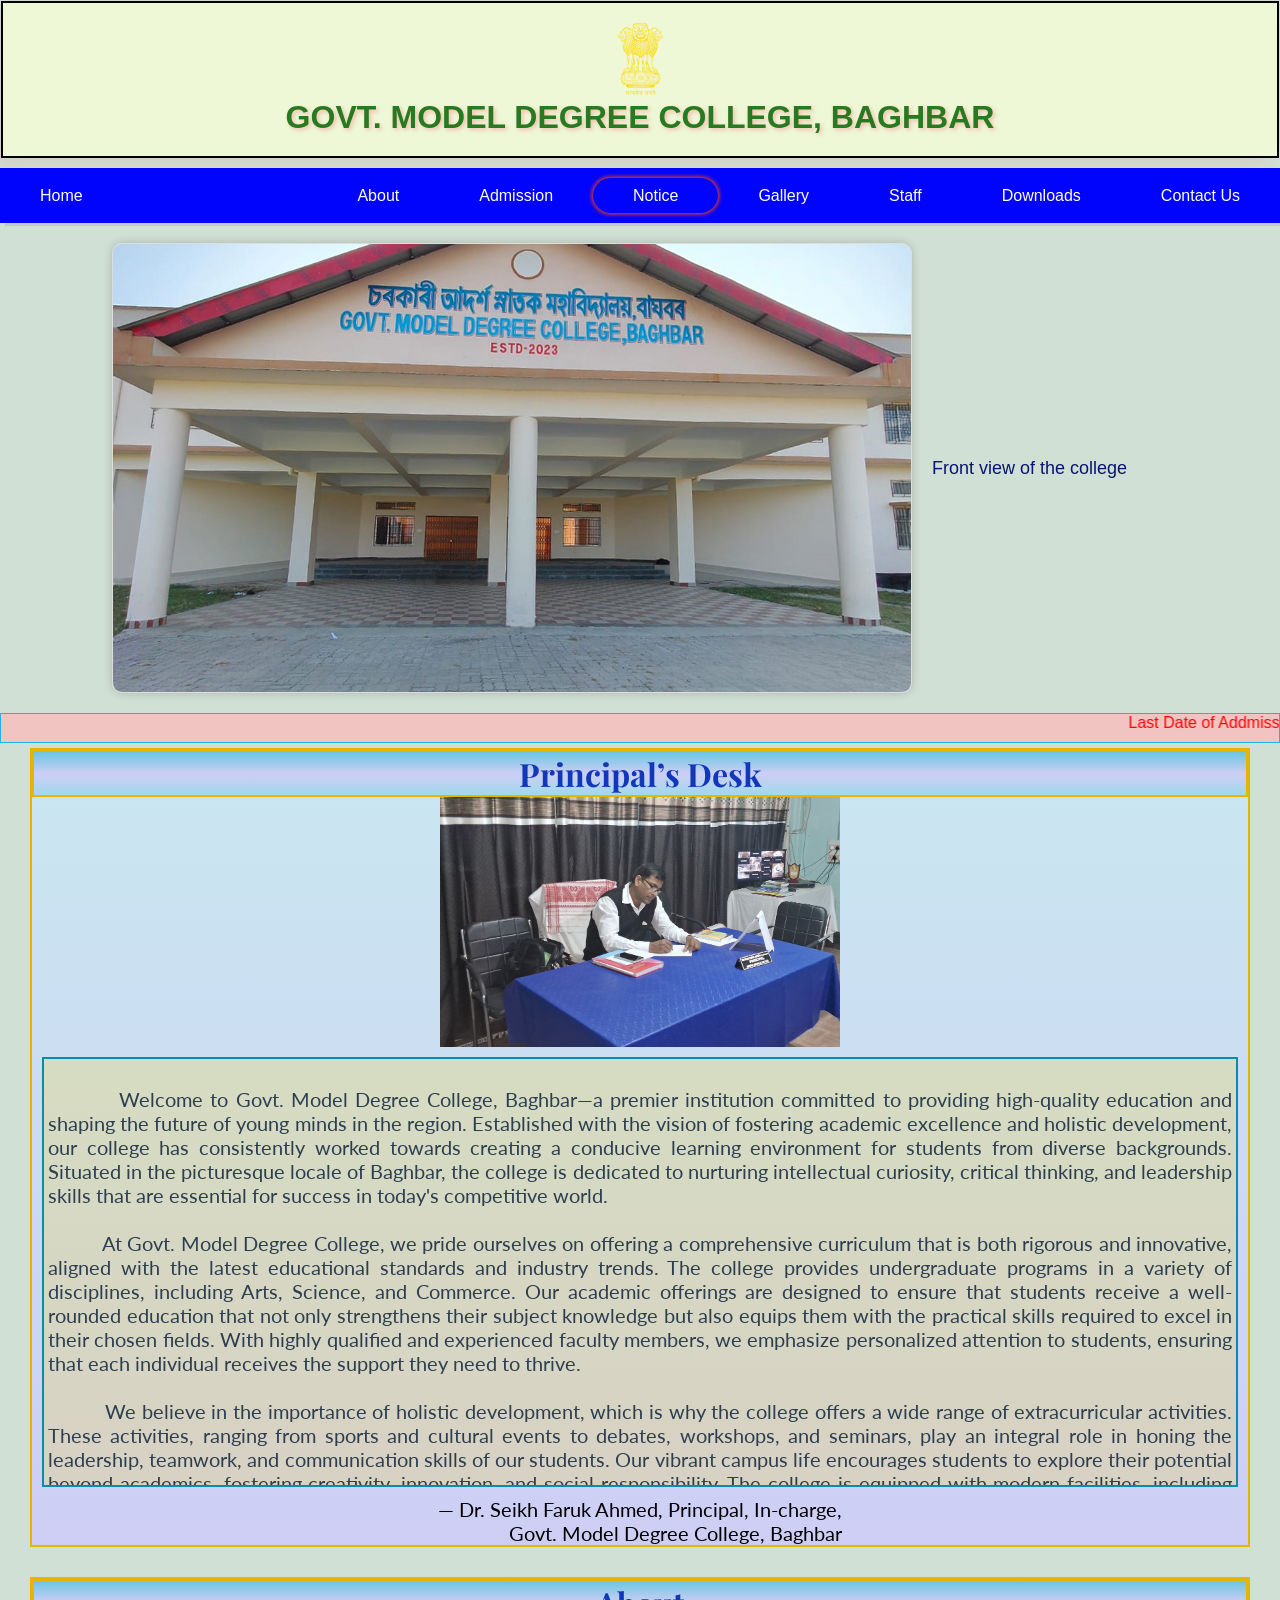
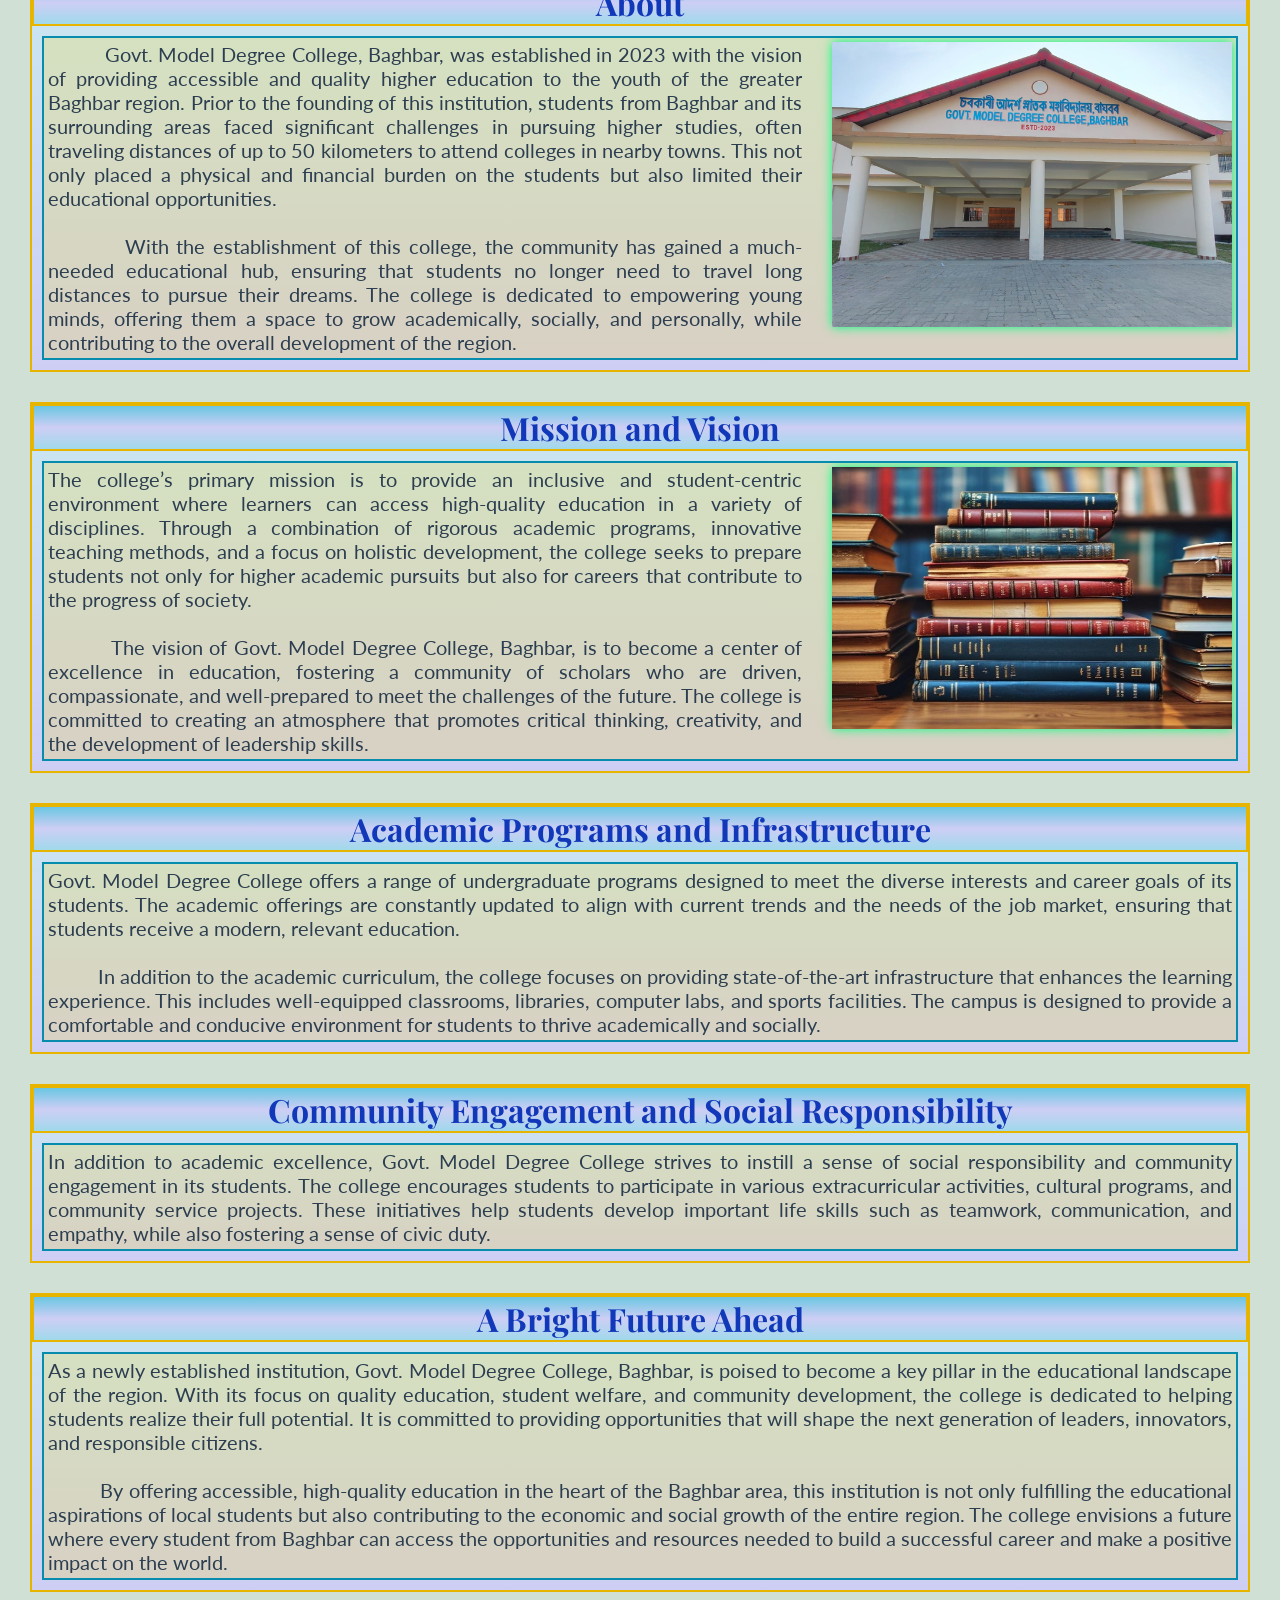
==== commit 56205260: "Update index.html" ====
--- a/index.html
+++ b/index.html
@@ -44,7 +44,7 @@
         <ul>
             <li class="hideOnMobile"><a href="#">Home</a></li>
             <li class="hideOnMobile"><a href="#about">About</a></li>
-            <li class="hideOnMobile"><a href="#">Admission</a></li>
+            <li class="hideOnMobile"><a href="https://assamadmission.samarth.ac.in/index.php/registration/user/register">Admission</a></li>
             <li><a href="notices/notice.html" class="notice">Notice</a></li>
             <li class="hideOnMobile"><a href="#">Gallery</a></li>
             <li class="hideOnMobile"><a href="#">Staff</a></li>
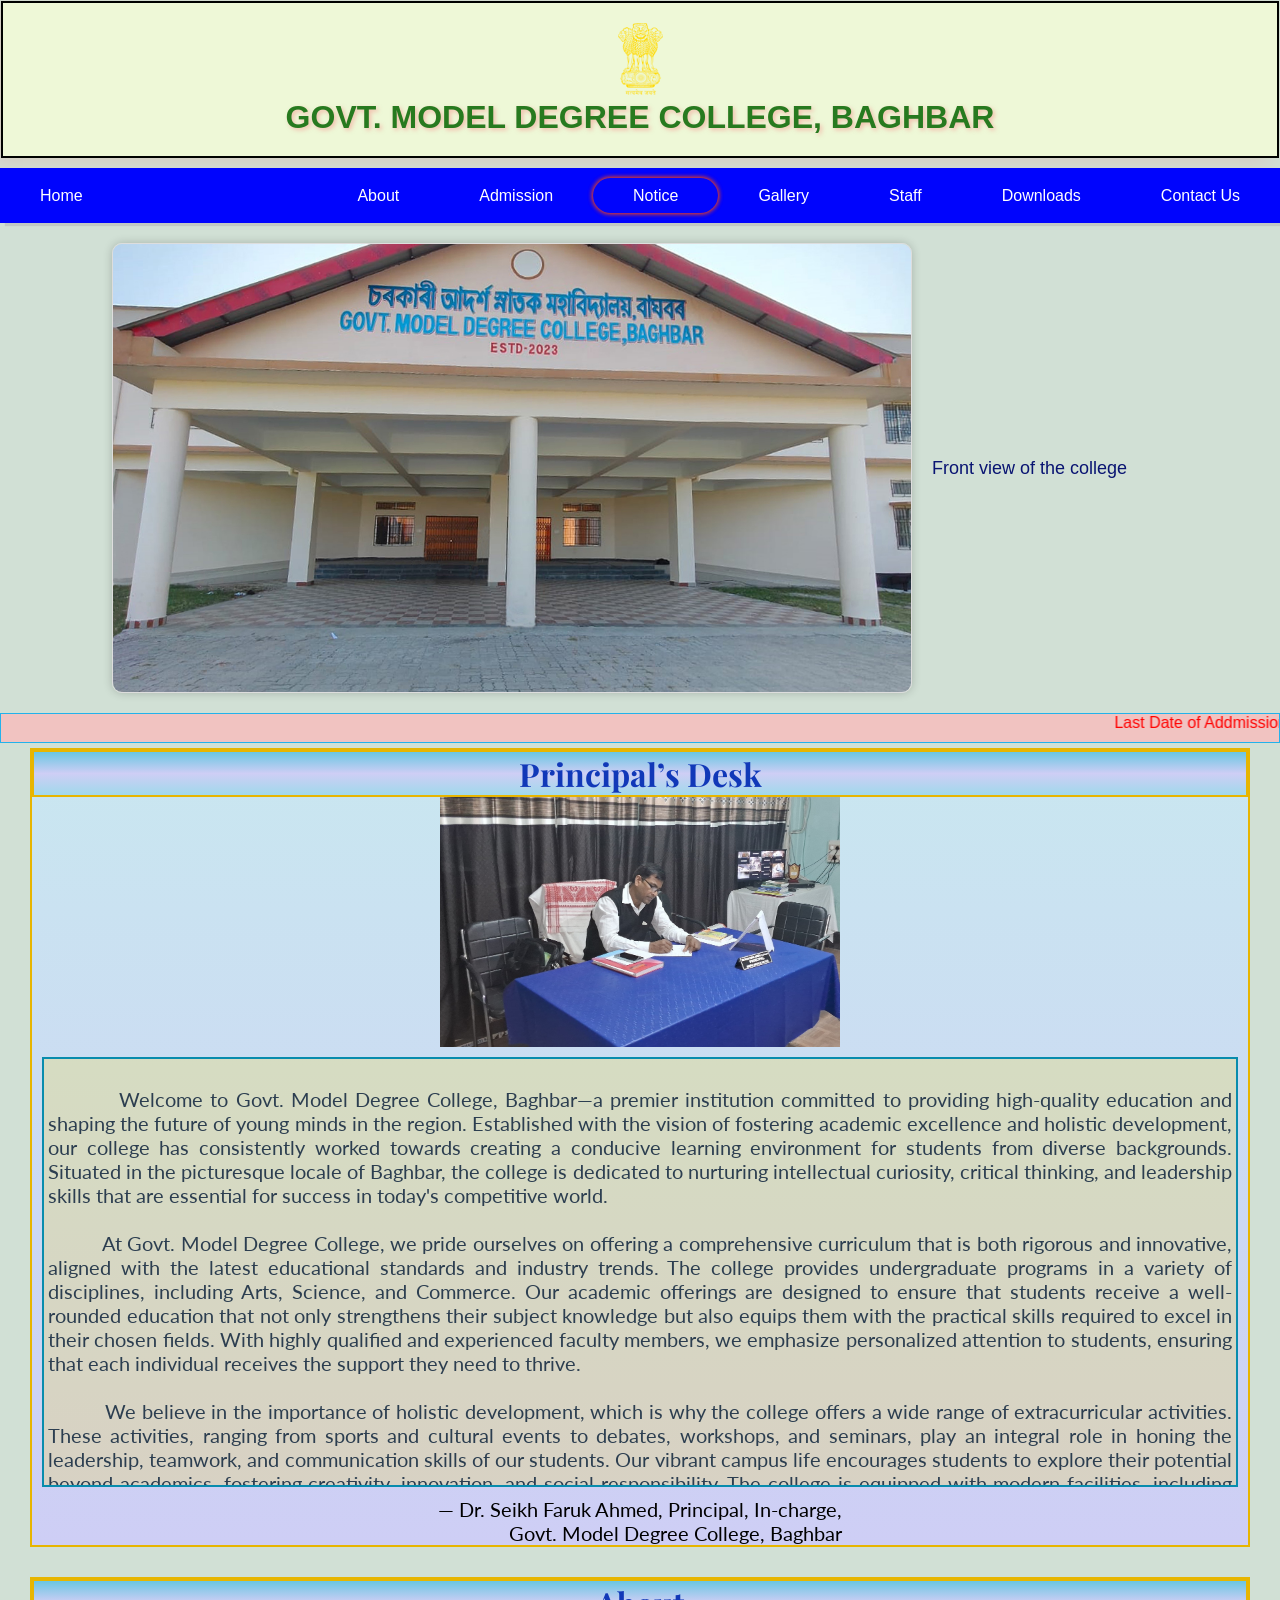
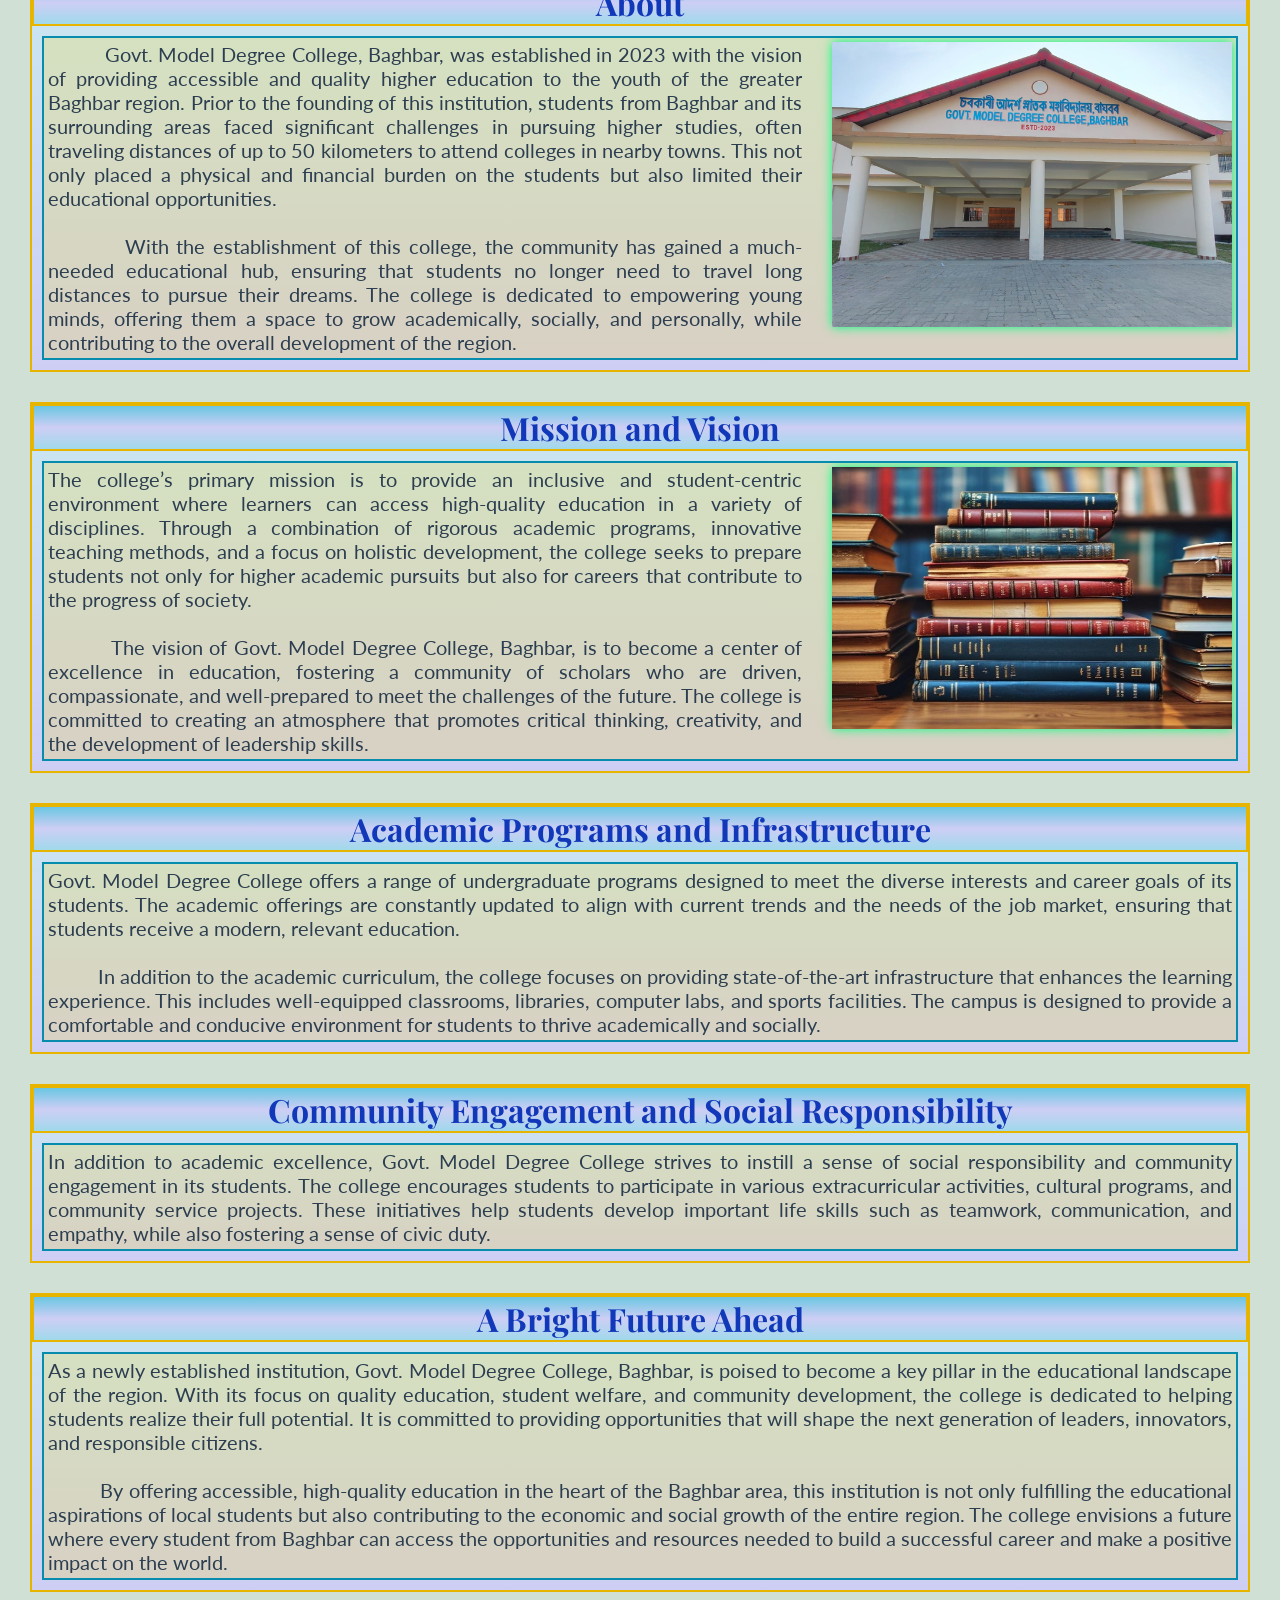
==== commit 329917d3: "Update index.html" ====
--- a/index.html
+++ b/index.html
@@ -33,7 +33,7 @@
             </li>
             <li onclick="hideSidebar()"><a href="#">Home</a></li>
             <li onclick="hideSidebar()"><a href="#about">About</a></li>
-            <li onclick="hideSidebar()"><a href="https://assamadmission.samarth.ac.in/index.php/registration/user/register">Admission form</a></li>
+            <li onclick="hideSidebar()"><a href="https://assamadmission.samarth.ac.in/index.php/registration/user/register" target="_blank">Admission form</a></li>
             <li onclick="hideSidebar()"><a href="notices/notice.html">Notifications</a></li>
             <li onclick="hideSidebar()"><a href="#">Gallery</a></li>
             <li onclick="hideSidebar()"><a href="#">Staff</a></li>
@@ -44,7 +44,7 @@
         <ul>
             <li class="hideOnMobile"><a href="#">Home</a></li>
             <li class="hideOnMobile"><a href="#about">About</a></li>
-            <li class="hideOnMobile"><a href="https://assamadmission.samarth.ac.in/index.php/registration/user/register">Admission</a></li>
+            <li class="hideOnMobile"><a href="https://assamadmission.samarth.ac.in/index.php/registration/user/register" target="_blank">Admission</a></li>
             <li><a href="notices/notice.html" class="notice">Notice</a></li>
             <li class="hideOnMobile"><a href="#">Gallery</a></li>
             <li class="hideOnMobile"><a href="#">Staff</a></li>
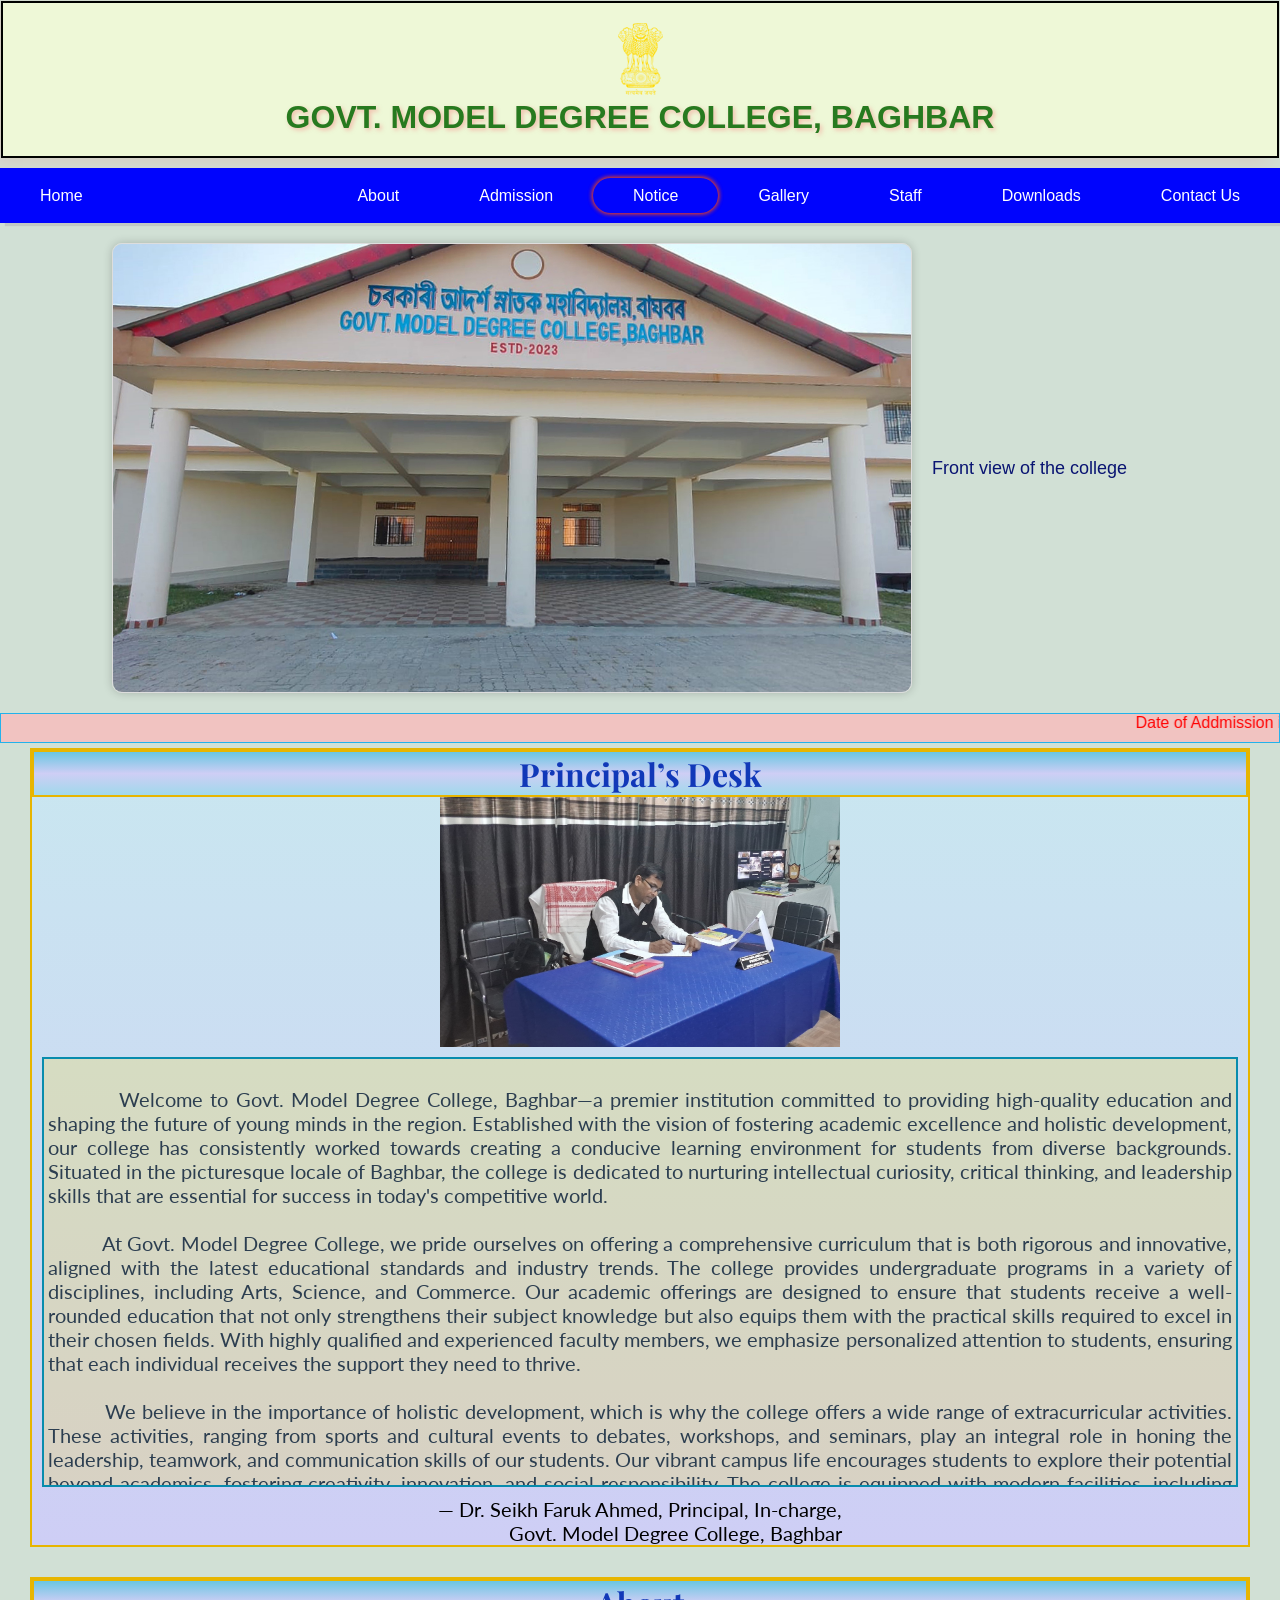
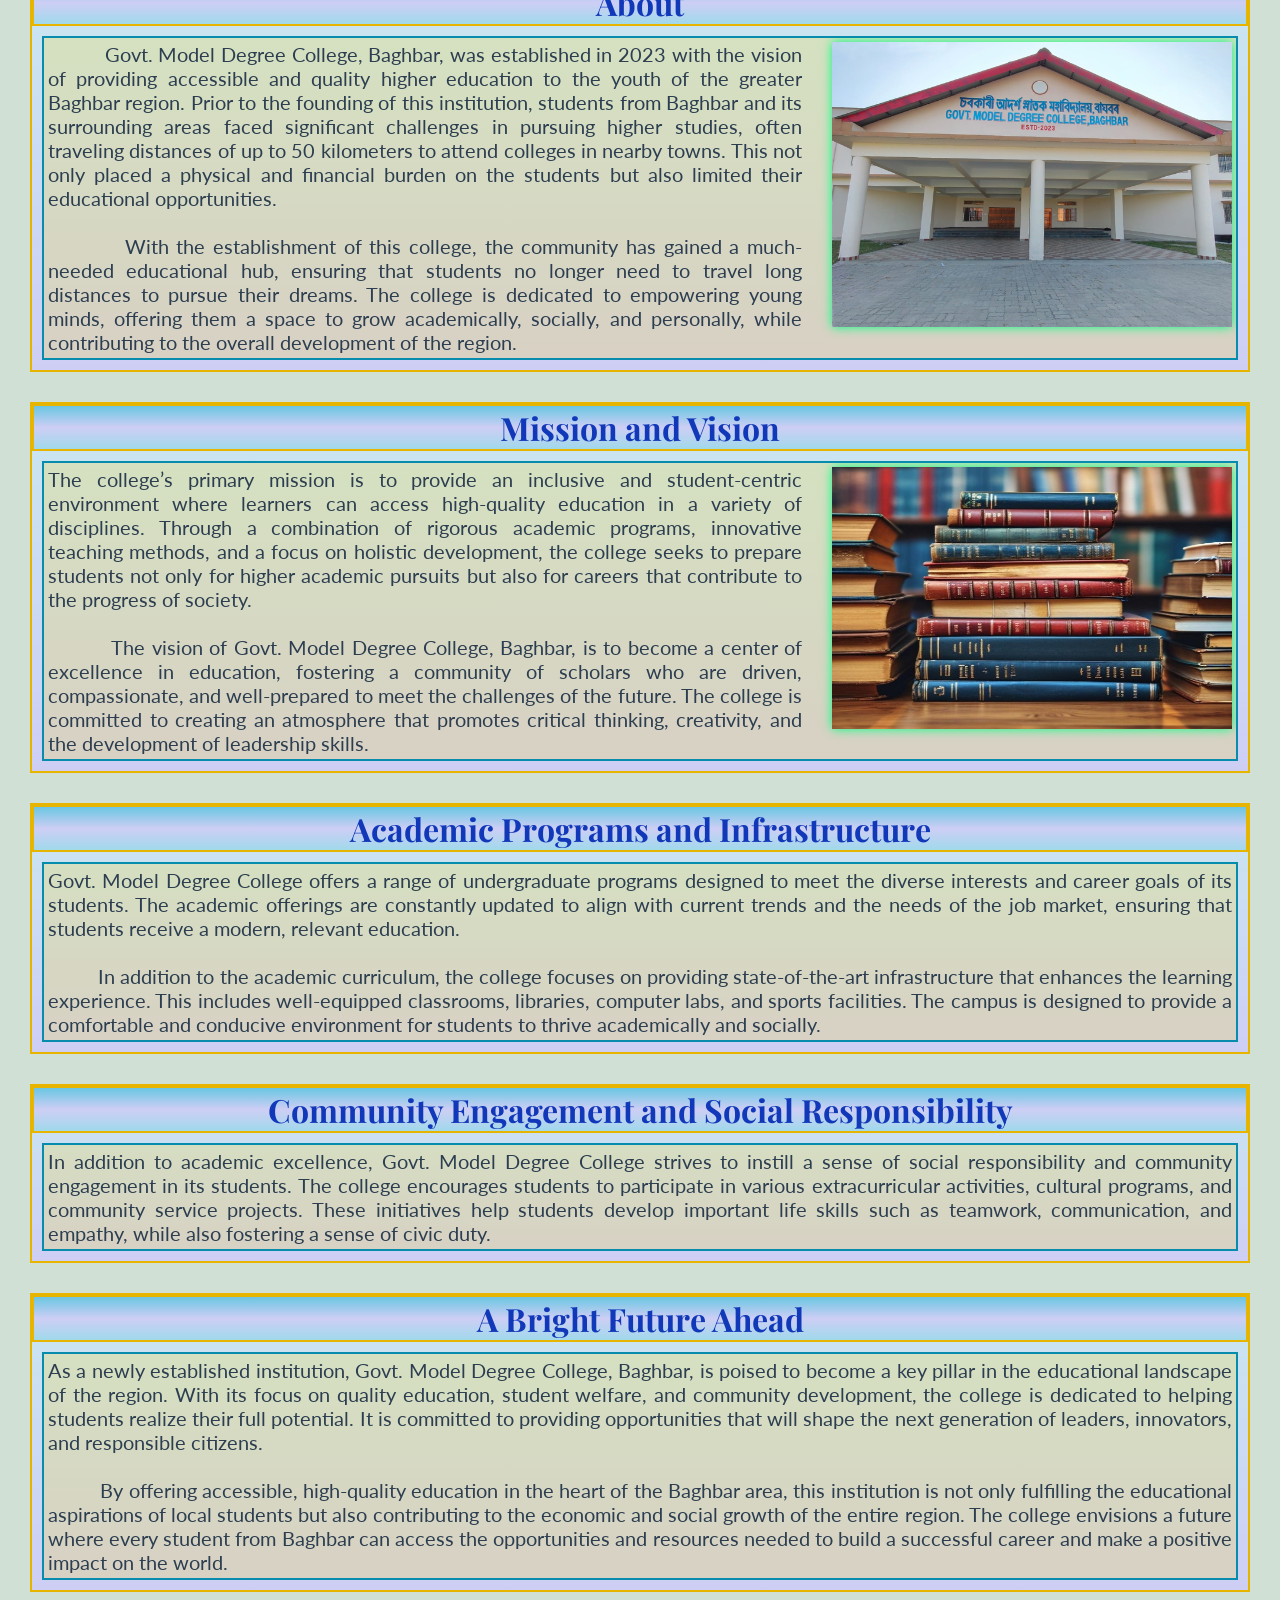
==== commit d882d338: "Update index.html" ====
--- a/index.html
+++ b/index.html
@@ -73,7 +73,7 @@
     </div>
 
     <div class="notices">
-        <marquee behavior="" direction="left"> Last Date of Addmission : 30/07/2024</marquee>
+        <marquee behavior="" direction="left">  Date of Addmission into BA (FYUGP) : 04/05/2025</marquee>
     </div>
 
 
